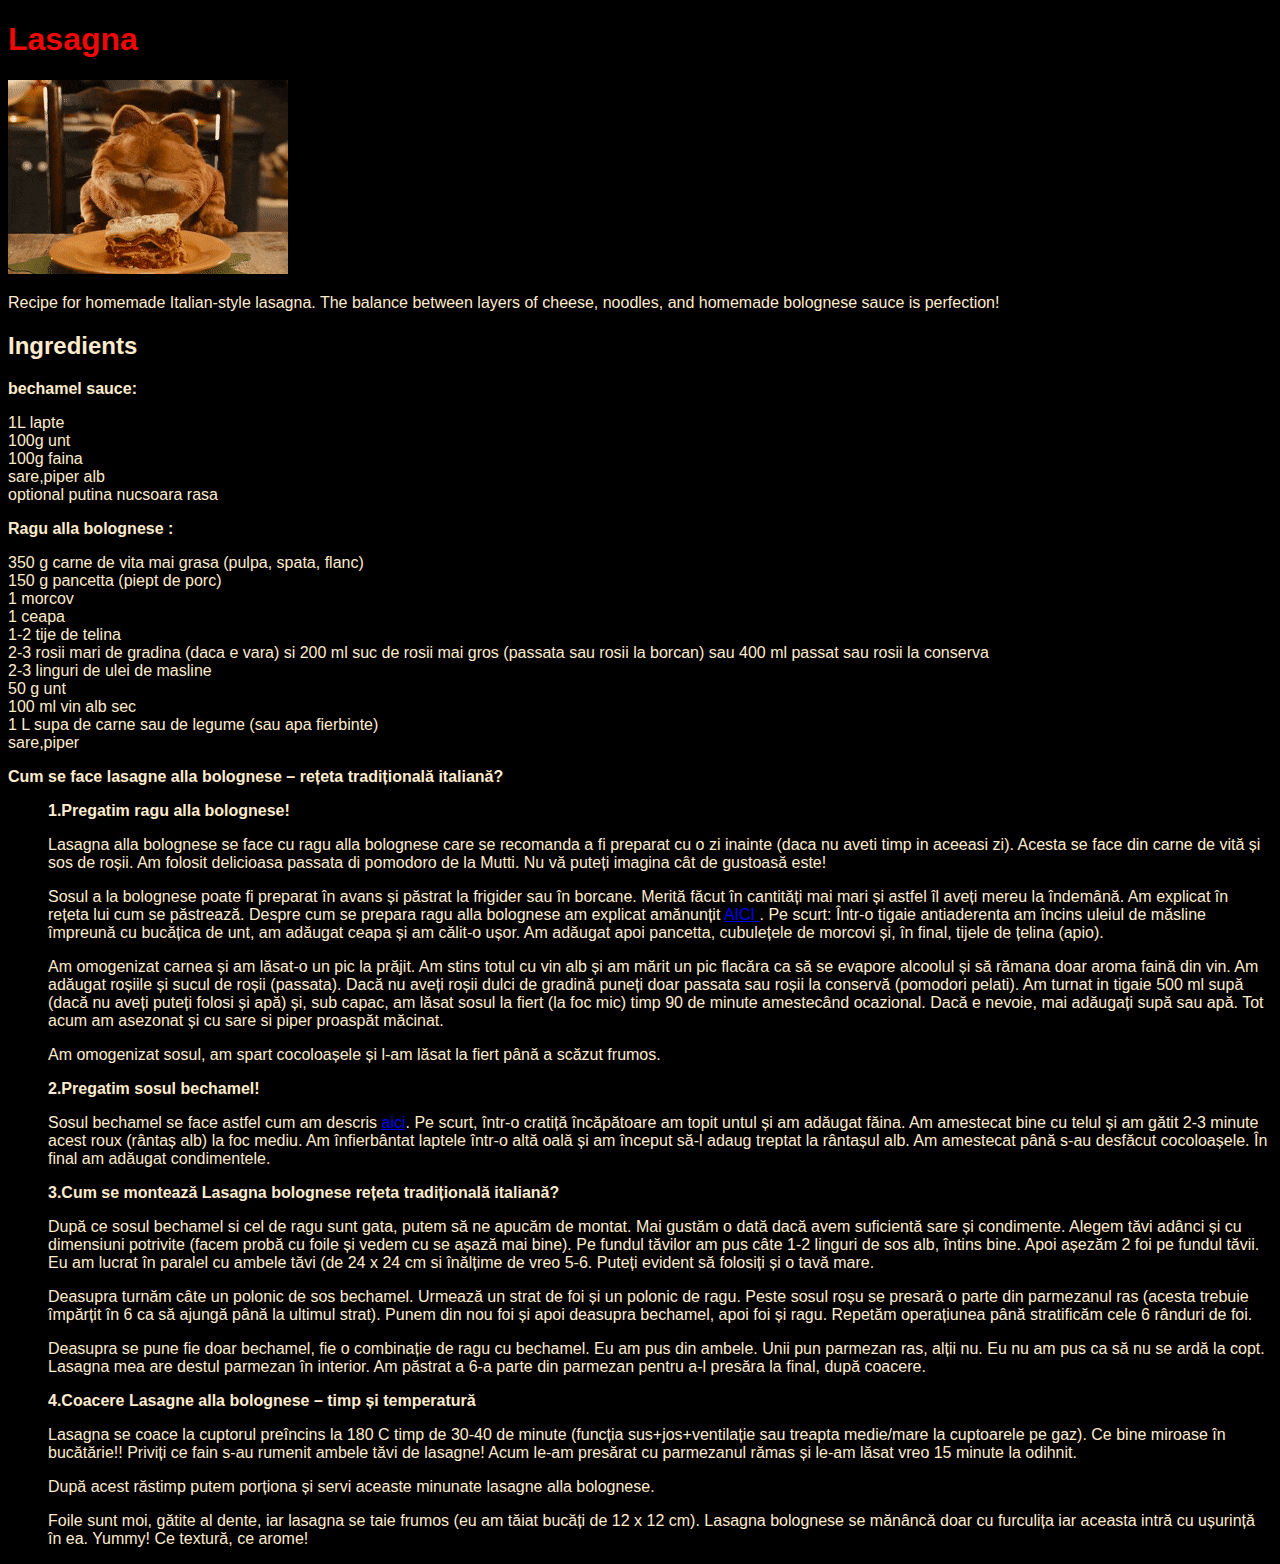
==== recipes/lasagna.html @ f27ef5f6 "css" ====
<!DOCTYPE html>
<html>
    <head>
        <meta charset="utf-8">

    </head>
    <body style="background-color: black; color: blanchedalmond; font-family: Arial, Helvetica, sans-serif;">
        <h1 style="color:rgb(238, 8, 8)">Lasagna</h1>
        <img src="lasagna.gif"/>
        <p>Recipe for homemade Italian-style lasagna. The balance between layers of cheese, noodles, and homemade bolognese sauce is perfection!</p>
        <h2>Ingredients</h2>
        <p><strong>bechamel sauce:</strong></p>
        <li>1L lapte</li>
        <li>100g unt</li>
        <li>100g faina</li>
        <li>sare,piper alb</li>
        <li>optional putina nucsoara rasa</li>
        <p><strong>Ragu alla bolognese :</strong> </p>
        <li>350 g carne de vita mai grasa (pulpa, spata, flanc)</li>
        <li>150 g pancetta (piept de porc)</li>
        <li>1 morcov</li>   
        <li>1 ceapa</li>
        <li>1-2 tije de telina</li>
        <li>2-3 rosii mari de gradina (daca e vara) si 200 ml suc de rosii mai gros (passata sau rosii la borcan) sau 400 ml passat sau rosii la conserva</li>
        <li>2-3 linguri de ulei de masline</li>
        <li>50 g unt</li>
        <li>100 ml vin alb sec</li>
        <li>1 L supa de carne sau de legume (sau apa fierbinte)</li>
        <li>sare,piper</li>
        <p><strong>Cum se face lasagne alla bolognese – rețeta tradițională italiană?</strong> </p>
        <ol>
            <strong>1.Pregatim ragu alla bolognese!</strong>
            <p>Lasagna alla bolognese se face cu ragu alla bolognese care se recomanda a fi preparat cu o zi inainte (daca nu aveti timp in aceeasi zi). Acesta se face din carne de vită și sos de roșii. Am folosit delicioasa passata di pomodoro de la Mutti. Nu vă puteți imagina cât de gustoasă este!</p>
            <p>Sosul a la bolognese poate fi preparat în avans și păstrat la frigider sau în borcane. Merită făcut în cantități mai mari și astfel îl aveți mereu la îndemână. Am explicat în rețeta lui cum se păstrează. Despre cum se prepara ragu alla bolognese am explicat amănunțit <a href="https://www.youtube.com/watch?v=-gF8d-fitkU"> AICI </a>. Pe scurt: Într-o tigaie antiaderenta am încins uleiul de măsline împreună cu bucățica de unt, am adăugat ceapa și am călit-o ușor. Am adăugat apoi pancetta, cubulețele de morcovi și, în final, tijele de țelina (apio).</p> 
            <p>Am omogenizat carnea și am lăsat-o un pic la prăjit. Am stins totul cu vin alb și am mărit un pic flacăra ca să se evapore alcoolul și să rămana doar aroma faină din vin. Am adăugat roșiile și sucul de roșii (passata). Dacă nu aveți roșii dulci de gradină puneți doar passata sau roșii la conservă (pomodori pelati). Am turnat in tigaie 500 ml supă (dacă nu aveți puteți folosi și apă) și, sub capac, am lăsat sosul la fiert (la foc mic) timp 90 de minute amestecând ocazional. Dacă e nevoie, mai adăugați supă sau apă. Tot acum am asezonat și cu sare si piper proaspăt măcinat.</p>
             <p>Am omogenizat sosul, am spart cocoloașele și l-am lăsat la fiert până a scăzut frumos.</p>  
        </ol> 
        <ol>
            <strong>2.Pregatim sosul bechamel! </strong> 
            <p>Sosul bechamel se face astfel cum am descris <a href="https://www.youtube.com/watch?v=D1PSKUkW1y4">aici</a>. Pe scurt, într-o cratiță încăpătoare am topit untul și am adăugat făina. Am amestecat bine cu telul și am gătit 2-3 minute acest roux (rântaș alb) la foc mediu. Am înfierbântat laptele într-o altă oală și am început să-l adaug treptat la rântașul alb. Am amestecat până s-au desfăcut cocoloașele. În final am adăugat condimentele.</p>

        </ol>
        <ol><strong>3.Cum se montează Lasagna bolognese rețeta tradițională italiană?</strong>
            <p>După ce sosul bechamel si cel de ragu sunt gata, putem să ne apucăm de montat. Mai gustăm o dată dacă avem suficientă sare și condimente. Alegem tăvi adânci și cu dimensiuni potrivite (facem probă cu foile și vedem cu se așază mai bine). Pe fundul tăvilor am pus câte 1-2 linguri de sos alb, întins bine. Apoi așezăm 2 foi pe fundul tăvii. Eu am lucrat în paralel cu ambele tăvi (de 24 x 24 cm si înălțime de vreo 5-6. Puteți evident să folosiți și o tavă mare.</p>
            <p>Deasupra turnăm câte un polonic de sos bechamel. Urmează un strat de foi și un polonic de ragu. Peste sosul roșu se presară o parte din parmezanul ras (acesta trebuie împărțit în 6 ca să ajungă până la ultimul strat). Punem din nou foi și apoi deasupra bechamel, apoi foi și ragu. Repetăm operațiunea până stratificăm cele 6 rânduri de foi.</p>
            <p>Deasupra se pune fie doar bechamel, fie o combinație de ragu cu bechamel. Eu am pus din ambele. Unii pun parmezan ras, alții nu. Eu nu am pus ca să nu se ardă la copt. Lasagna mea are destul parmezan în interior. Am păstrat a 6-a parte din parmezan pentru a-l presăra la final, după coacere.</p>
            
        </ol>
        <ol><strong>4.Coacere Lasagne alla bolognese – timp și temperatură</strong>
            <p>Lasagna se coace la cuptorul preîncins la 180 C timp de 30-40 de minute (funcția sus+jos+ventilație sau treapta medie/mare la cuptoarele pe gaz). Ce bine miroase în bucătărie!! Priviți ce fain s-au rumenit ambele tăvi de lasagne! Acum le-am presărat cu parmezanul rămas și le-am lăsat vreo 15 minute la odihnit.</p>
            <p>După acest răstimp putem porționa și servi aceaste minunate lasagne alla bolognese.</p>
            <p>Foile sunt moi, gătite al dente, iar lasagna se taie frumos (eu am tăiat bucăți de 12 x 12 cm). Lasagna bolognese se mănâncă doar cu furculița iar aceasta intră cu ușurință în ea. Yummy! Ce textură, ce arome!</p>
                    </ol>






        
    </body>
</html>
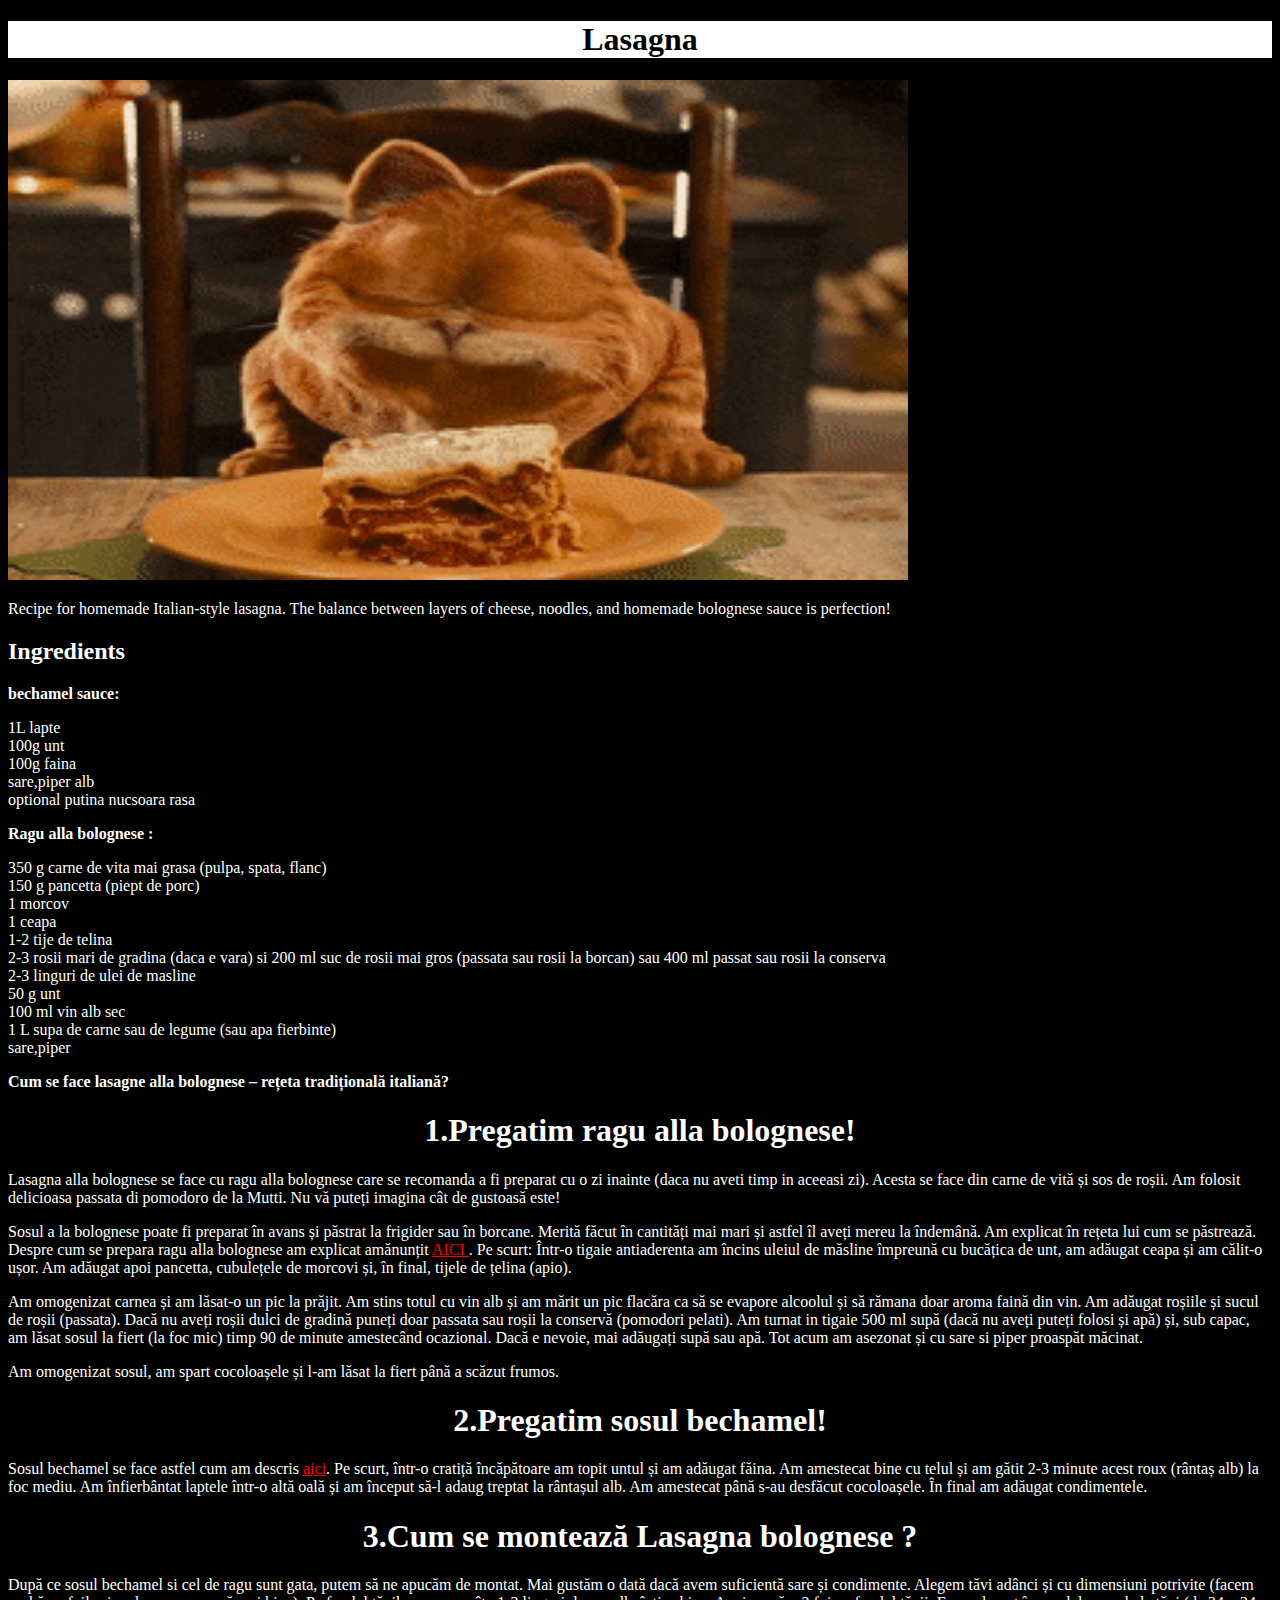
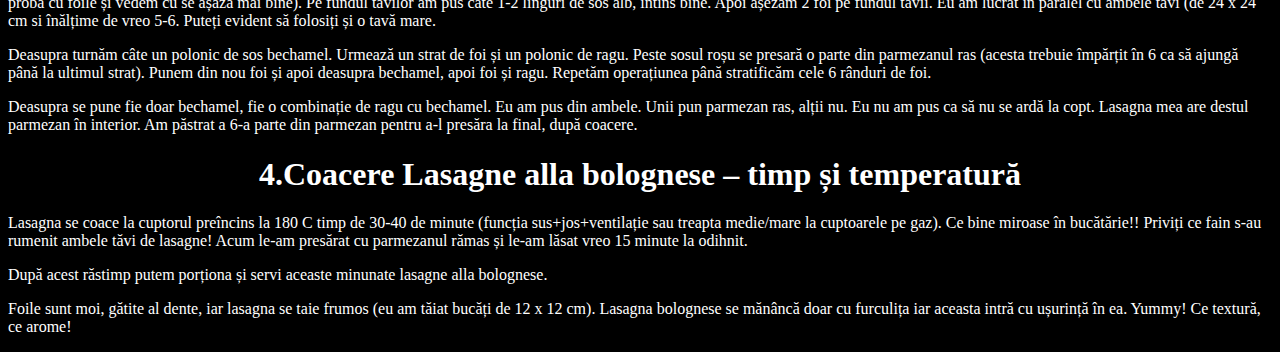
==== commit 112ae3a6: "adding css" ====
--- a/recipes/lasagna.html
+++ b/recipes/lasagna.html
@@ -2,14 +2,21 @@
 <html>
     <head>
         <meta charset="utf-8">
+        <link rel="stylesheet" href="./styles.css">
 
     </head>
-    <body style="background-color: black; color: blanchedalmond; font-family: Arial, Helvetica, sans-serif;">
-        <h1 style="color:rgb(238, 8, 8)">Lasagna</h1>
+    <body>
+        
+        <h1>
+            <div id="title">Lasagna</div>
+        </h1>
+        
+        
         <img src="lasagna.gif"/>
         <p>Recipe for homemade Italian-style lasagna. The balance between layers of cheese, noodles, and homemade bolognese sauce is perfection!</p>
         <h2>Ingredients</h2>
         <p><strong>bechamel sauce:</strong></p>
+       
         <li>1L lapte</li>
         <li>100g unt</li>
         <li>100g faina</li>
@@ -28,25 +35,24 @@
         <li>1 L supa de carne sau de legume (sau apa fierbinte)</li>
         <li>sare,piper</li>
         <p><strong>Cum se face lasagne alla bolognese – rețeta tradițională italiană?</strong> </p>
-        <ol>
-            <strong>1.Pregatim ragu alla bolognese!</strong>
+        
+            <h1><strong>1.Pregatim ragu alla bolognese!</strong></h1>
             <p>Lasagna alla bolognese se face cu ragu alla bolognese care se recomanda a fi preparat cu o zi inainte (daca nu aveti timp in aceeasi zi). Acesta se face din carne de vită și sos de roșii. Am folosit delicioasa passata di pomodoro de la Mutti. Nu vă puteți imagina cât de gustoasă este!</p>
-            <p>Sosul a la bolognese poate fi preparat în avans și păstrat la frigider sau în borcane. Merită făcut în cantități mai mari și astfel îl aveți mereu la îndemână. Am explicat în rețeta lui cum se păstrează. Despre cum se prepara ragu alla bolognese am explicat amănunțit <a href="https://www.youtube.com/watch?v=-gF8d-fitkU"> AICI </a>. Pe scurt: Într-o tigaie antiaderenta am încins uleiul de măsline împreună cu bucățica de unt, am adăugat ceapa și am călit-o ușor. Am adăugat apoi pancetta, cubulețele de morcovi și, în final, tijele de țelina (apio).</p> 
+            <p>Sosul a la bolognese poate fi preparat în avans și păstrat la frigider sau în borcane. Merită făcut în cantități mai mari și astfel îl aveți mereu la îndemână. Am explicat în rețeta lui cum se păstrează. Despre cum se prepara ragu alla bolognese am explicat amănunțit <a id="link-ragu" href="https://www.youtube.com/watch?v=-gF8d-fitkU"> AICI </a>. Pe scurt: Într-o tigaie antiaderenta am încins uleiul de măsline împreună cu bucățica de unt, am adăugat ceapa și am călit-o ușor. Am adăugat apoi pancetta, cubulețele de morcovi și, în final, tijele de țelina (apio).</p> 
             <p>Am omogenizat carnea și am lăsat-o un pic la prăjit. Am stins totul cu vin alb și am mărit un pic flacăra ca să se evapore alcoolul și să rămana doar aroma faină din vin. Am adăugat roșiile și sucul de roșii (passata). Dacă nu aveți roșii dulci de gradină puneți doar passata sau roșii la conservă (pomodori pelati). Am turnat in tigaie 500 ml supă (dacă nu aveți puteți folosi și apă) și, sub capac, am lăsat sosul la fiert (la foc mic) timp 90 de minute amestecând ocazional. Dacă e nevoie, mai adăugați supă sau apă. Tot acum am asezonat și cu sare si piper proaspăt măcinat.</p>
              <p>Am omogenizat sosul, am spart cocoloașele și l-am lăsat la fiert până a scăzut frumos.</p>  
-        </ol> 
-        <ol>
-            <strong>2.Pregatim sosul bechamel! </strong> 
-            <p>Sosul bechamel se face astfel cum am descris <a href="https://www.youtube.com/watch?v=D1PSKUkW1y4">aici</a>. Pe scurt, într-o cratiță încăpătoare am topit untul și am adăugat făina. Am amestecat bine cu telul și am gătit 2-3 minute acest roux (rântaș alb) la foc mediu. Am înfierbântat laptele într-o altă oală și am început să-l adaug treptat la rântașul alb. Am amestecat până s-au desfăcut cocoloașele. În final am adăugat condimentele.</p>
+        
+        
+            <h1><strong>2.Pregatim sosul bechamel! </strong></h1> 
+            <p>Sosul bechamel se face astfel cum am descris <a id="link-bechamel" href="https://www.youtube.com/watch?v=D1PSKUkW1y4">aici</a>. Pe scurt, într-o cratiță încăpătoare am topit untul și am adăugat făina. Am amestecat bine cu telul și am gătit 2-3 minute acest roux (rântaș alb) la foc mediu. Am înfierbântat laptele într-o altă oală și am început să-l adaug treptat la rântașul alb. Am amestecat până s-au desfăcut cocoloașele. În final am adăugat condimentele.</p>
 
-        </ol>
-        <ol><strong>3.Cum se montează Lasagna bolognese rețeta tradițională italiană?</strong>
+       <h1><strong>3.Cum se montează Lasagna bolognese ?</strong></h1>
             <p>După ce sosul bechamel si cel de ragu sunt gata, putem să ne apucăm de montat. Mai gustăm o dată dacă avem suficientă sare și condimente. Alegem tăvi adânci și cu dimensiuni potrivite (facem probă cu foile și vedem cu se așază mai bine). Pe fundul tăvilor am pus câte 1-2 linguri de sos alb, întins bine. Apoi așezăm 2 foi pe fundul tăvii. Eu am lucrat în paralel cu ambele tăvi (de 24 x 24 cm si înălțime de vreo 5-6. Puteți evident să folosiți și o tavă mare.</p>
             <p>Deasupra turnăm câte un polonic de sos bechamel. Urmează un strat de foi și un polonic de ragu. Peste sosul roșu se presară o parte din parmezanul ras (acesta trebuie împărțit în 6 ca să ajungă până la ultimul strat). Punem din nou foi și apoi deasupra bechamel, apoi foi și ragu. Repetăm operațiunea până stratificăm cele 6 rânduri de foi.</p>
             <p>Deasupra se pune fie doar bechamel, fie o combinație de ragu cu bechamel. Eu am pus din ambele. Unii pun parmezan ras, alții nu. Eu nu am pus ca să nu se ardă la copt. Lasagna mea are destul parmezan în interior. Am păstrat a 6-a parte din parmezan pentru a-l presăra la final, după coacere.</p>
             
-        </ol>
-        <ol><strong>4.Coacere Lasagne alla bolognese – timp și temperatură</strong>
+       
+       <h1> <strong>4.Coacere Lasagne alla bolognese – timp și temperatură</strong></h1>
             <p>Lasagna se coace la cuptorul preîncins la 180 C timp de 30-40 de minute (funcția sus+jos+ventilație sau treapta medie/mare la cuptoarele pe gaz). Ce bine miroase în bucătărie!! Priviți ce fain s-au rumenit ambele tăvi de lasagne! Acum le-am presărat cu parmezanul rămas și le-am lăsat vreo 15 minute la odihnit.</p>
             <p>După acest răstimp putem porționa și servi aceaste minunate lasagne alla bolognese.</p>
             <p>Foile sunt moi, gătite al dente, iar lasagna se taie frumos (eu am tăiat bucăți de 12 x 12 cm). Lasagna bolognese se mănâncă doar cu furculița iar aceasta intră cu ușurință în ea. Yummy! Ce textură, ce arome!</p>
--- a/recipes/styles.css
+++ b/recipes/styles.css
@@ -0,0 +1,21 @@
+* {
+    color:white;
+  } 
+  div{background-color: blanchedalmond;}
+  *{background-color:black}
+  
+  h1 {text-align: center;}
+
+#title{background-color:white;color: black;}
+img {height: auto;
+width: 900px;
+height: 500px;
+}
+#link-ragu:link{color:red}
+#link-ragu:visited{color:tomato}
+#link-bechamel:link{color:red}
+#link-bechamel:visited{color:tomato}
+#link-lasagna{text-align: center;}
+.link-ragu{color: gold;}
+
+ 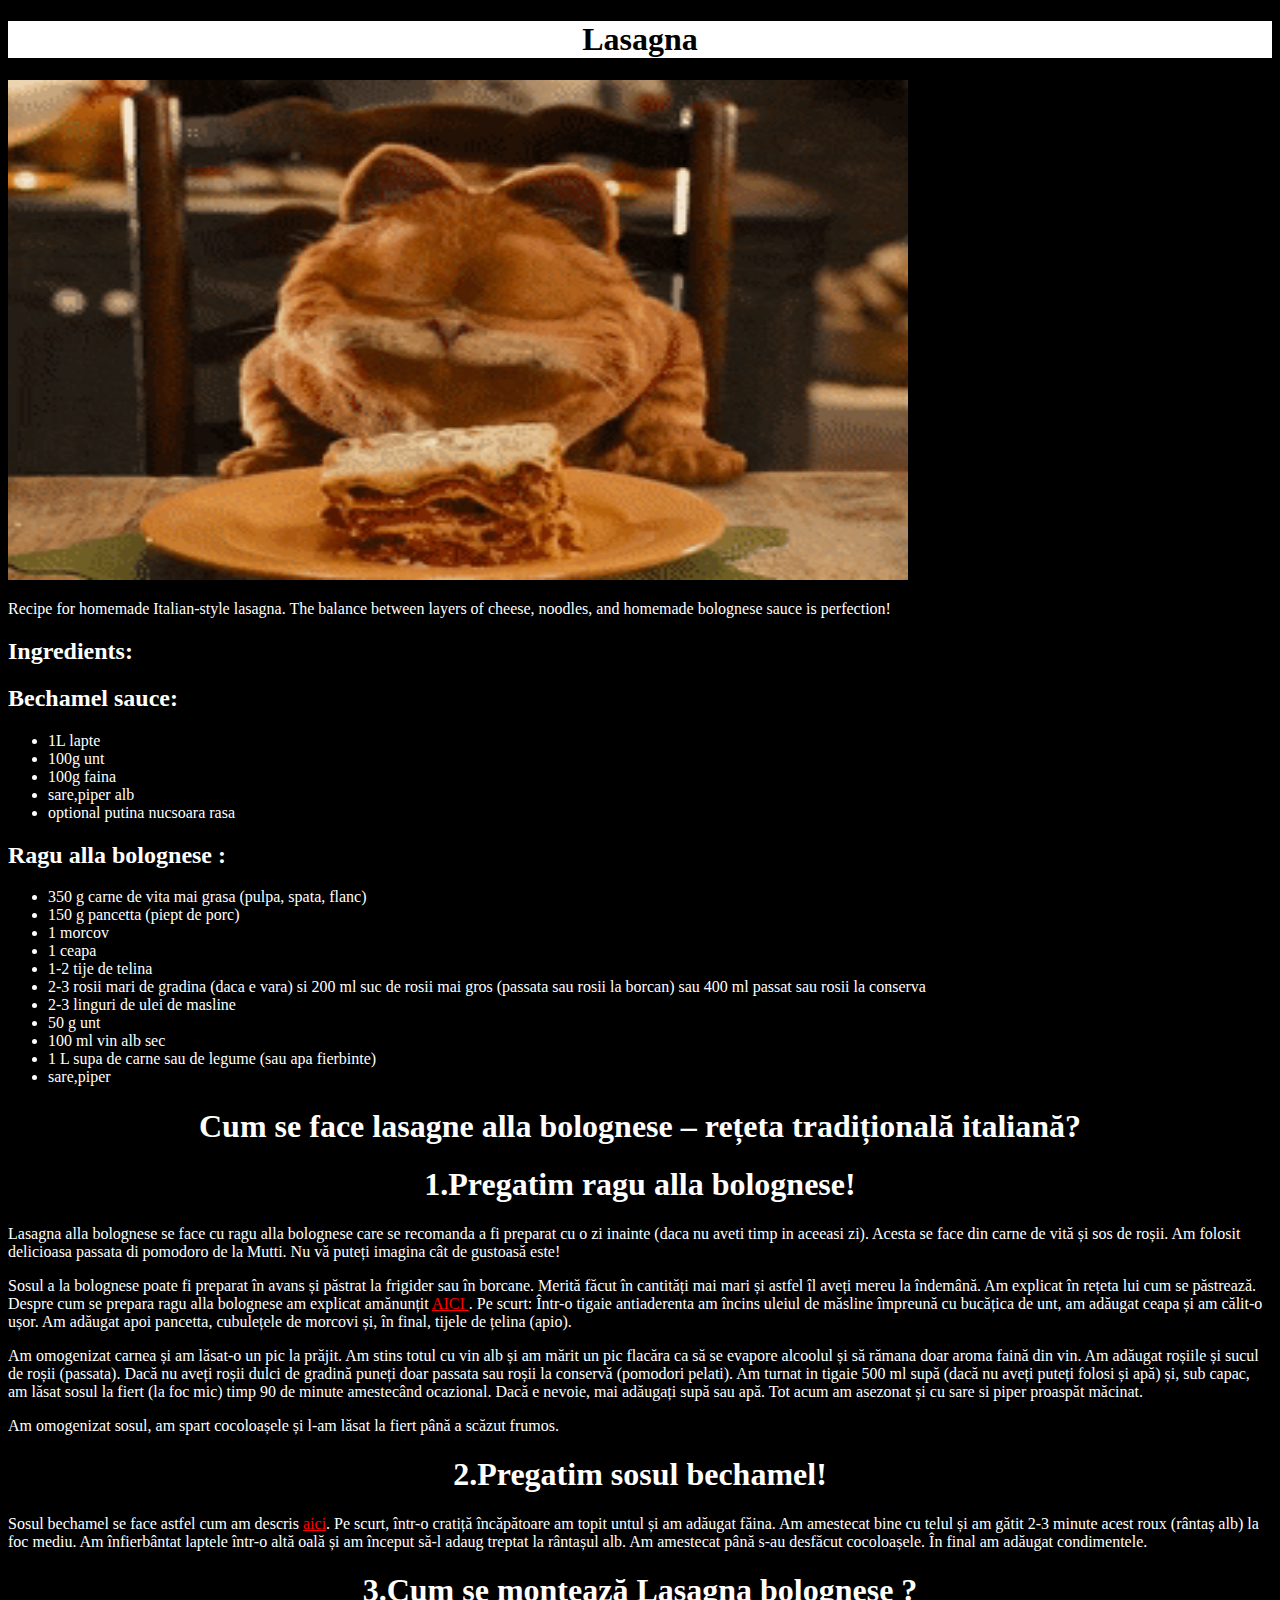
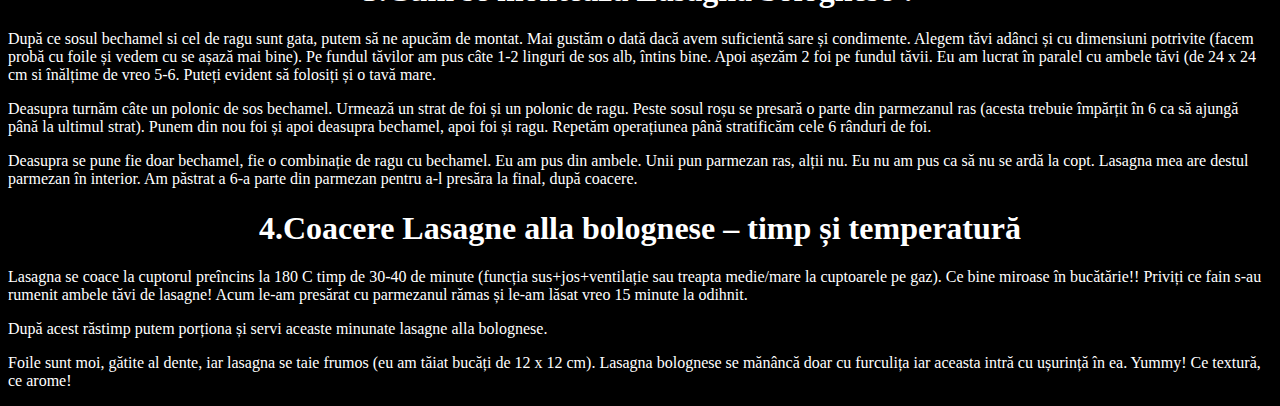
==== commit 3179b1bf: "css changes" ====
--- a/recipes/lasagna.html
+++ b/recipes/lasagna.html
@@ -14,15 +14,18 @@
         
         <img src="lasagna.gif"/>
         <p>Recipe for homemade Italian-style lasagna. The balance between layers of cheese, noodles, and homemade bolognese sauce is perfection!</p>
-        <h2>Ingredients</h2>
-        <p><strong>bechamel sauce:</strong></p>
+        <h2>Ingredients:</h2>
+        <h2>Bechamel sauce:</h2>
+        <ul>
        
         <li>1L lapte</li>
         <li>100g unt</li>
         <li>100g faina</li>
         <li>sare,piper alb</li>
         <li>optional putina nucsoara rasa</li>
-        <p><strong>Ragu alla bolognese :</strong> </p>
+    </ul>
+        <h2>Ragu alla bolognese : </h2>
+        <ul>
         <li>350 g carne de vita mai grasa (pulpa, spata, flanc)</li>
         <li>150 g pancetta (piept de porc)</li>
         <li>1 morcov</li>   
@@ -34,25 +37,27 @@
         <li>100 ml vin alb sec</li>
         <li>1 L supa de carne sau de legume (sau apa fierbinte)</li>
         <li>sare,piper</li>
-        <p><strong>Cum se face lasagne alla bolognese – rețeta tradițională italiană?</strong> </p>
+    </ul>
+        <h1>Cum se face lasagne alla bolognese – rețeta tradițională italiană?</h1>
         
-            <h1><strong>1.Pregatim ragu alla bolognese!</strong></h1>
+            <h1>1.Pregatim ragu alla bolognese!</h1>
+         
             <p>Lasagna alla bolognese se face cu ragu alla bolognese care se recomanda a fi preparat cu o zi inainte (daca nu aveti timp in aceeasi zi). Acesta se face din carne de vită și sos de roșii. Am folosit delicioasa passata di pomodoro de la Mutti. Nu vă puteți imagina cât de gustoasă este!</p>
             <p>Sosul a la bolognese poate fi preparat în avans și păstrat la frigider sau în borcane. Merită făcut în cantități mai mari și astfel îl aveți mereu la îndemână. Am explicat în rețeta lui cum se păstrează. Despre cum se prepara ragu alla bolognese am explicat amănunțit <a id="link-ragu" href="https://www.youtube.com/watch?v=-gF8d-fitkU"> AICI </a>. Pe scurt: Într-o tigaie antiaderenta am încins uleiul de măsline împreună cu bucățica de unt, am adăugat ceapa și am călit-o ușor. Am adăugat apoi pancetta, cubulețele de morcovi și, în final, tijele de țelina (apio).</p> 
             <p>Am omogenizat carnea și am lăsat-o un pic la prăjit. Am stins totul cu vin alb și am mărit un pic flacăra ca să se evapore alcoolul și să rămana doar aroma faină din vin. Am adăugat roșiile și sucul de roșii (passata). Dacă nu aveți roșii dulci de gradină puneți doar passata sau roșii la conservă (pomodori pelati). Am turnat in tigaie 500 ml supă (dacă nu aveți puteți folosi și apă) și, sub capac, am lăsat sosul la fiert (la foc mic) timp 90 de minute amestecând ocazional. Dacă e nevoie, mai adăugați supă sau apă. Tot acum am asezonat și cu sare si piper proaspăt măcinat.</p>
              <p>Am omogenizat sosul, am spart cocoloașele și l-am lăsat la fiert până a scăzut frumos.</p>  
+         
         
-        
-            <h1><strong>2.Pregatim sosul bechamel! </strong></h1> 
+            <h1>2.Pregatim sosul bechamel! </h1> 
             <p>Sosul bechamel se face astfel cum am descris <a id="link-bechamel" href="https://www.youtube.com/watch?v=D1PSKUkW1y4">aici</a>. Pe scurt, într-o cratiță încăpătoare am topit untul și am adăugat făina. Am amestecat bine cu telul și am gătit 2-3 minute acest roux (rântaș alb) la foc mediu. Am înfierbântat laptele într-o altă oală și am început să-l adaug treptat la rântașul alb. Am amestecat până s-au desfăcut cocoloașele. În final am adăugat condimentele.</p>
 
-       <h1><strong>3.Cum se montează Lasagna bolognese ?</strong></h1>
+       <h1>3.Cum se montează Lasagna bolognese ?</h1>
             <p>După ce sosul bechamel si cel de ragu sunt gata, putem să ne apucăm de montat. Mai gustăm o dată dacă avem suficientă sare și condimente. Alegem tăvi adânci și cu dimensiuni potrivite (facem probă cu foile și vedem cu se așază mai bine). Pe fundul tăvilor am pus câte 1-2 linguri de sos alb, întins bine. Apoi așezăm 2 foi pe fundul tăvii. Eu am lucrat în paralel cu ambele tăvi (de 24 x 24 cm si înălțime de vreo 5-6. Puteți evident să folosiți și o tavă mare.</p>
             <p>Deasupra turnăm câte un polonic de sos bechamel. Urmează un strat de foi și un polonic de ragu. Peste sosul roșu se presară o parte din parmezanul ras (acesta trebuie împărțit în 6 ca să ajungă până la ultimul strat). Punem din nou foi și apoi deasupra bechamel, apoi foi și ragu. Repetăm operațiunea până stratificăm cele 6 rânduri de foi.</p>
             <p>Deasupra se pune fie doar bechamel, fie o combinație de ragu cu bechamel. Eu am pus din ambele. Unii pun parmezan ras, alții nu. Eu nu am pus ca să nu se ardă la copt. Lasagna mea are destul parmezan în interior. Am păstrat a 6-a parte din parmezan pentru a-l presăra la final, după coacere.</p>
             
        
-       <h1> <strong>4.Coacere Lasagne alla bolognese – timp și temperatură</strong></h1>
+       <h1> 4.Coacere Lasagne alla bolognese – timp și temperatură</h1>
             <p>Lasagna se coace la cuptorul preîncins la 180 C timp de 30-40 de minute (funcția sus+jos+ventilație sau treapta medie/mare la cuptoarele pe gaz). Ce bine miroase în bucătărie!! Priviți ce fain s-au rumenit ambele tăvi de lasagne! Acum le-am presărat cu parmezanul rămas și le-am lăsat vreo 15 minute la odihnit.</p>
             <p>După acest răstimp putem porționa și servi aceaste minunate lasagne alla bolognese.</p>
             <p>Foile sunt moi, gătite al dente, iar lasagna se taie frumos (eu am tăiat bucăți de 12 x 12 cm). Lasagna bolognese se mănâncă doar cu furculița iar aceasta intră cu ușurință în ea. Yummy! Ce textură, ce arome!</p>
--- a/recipes/styles.css
+++ b/recipes/styles.css
@@ -1,21 +1,25 @@
 * {
-    color:white;
-  } 
-  div{background-color: blanchedalmond;}
+  color:white;}
+  
+div{text-align:center;background-color: white;color: black;}
   *{background-color:black}
   
-  h1 {text-align: center;}
+h1{text-align: center;}
 
-#title{background-color:white;color: black;}
+#title:hover{color: red;}
 img {height: auto;
 width: 900px;
 height: 500px;
 }
+
 #link-ragu:link{color:red}
 #link-ragu:visited{color:tomato}
+
 #link-bechamel:link{color:red}
 #link-bechamel:visited{color:tomato}
-#link-lasagna{text-align: center;}
-.link-ragu{color: gold;}
+
+#link-lasagna{text-align: center;color: gold;}
+
+
 
  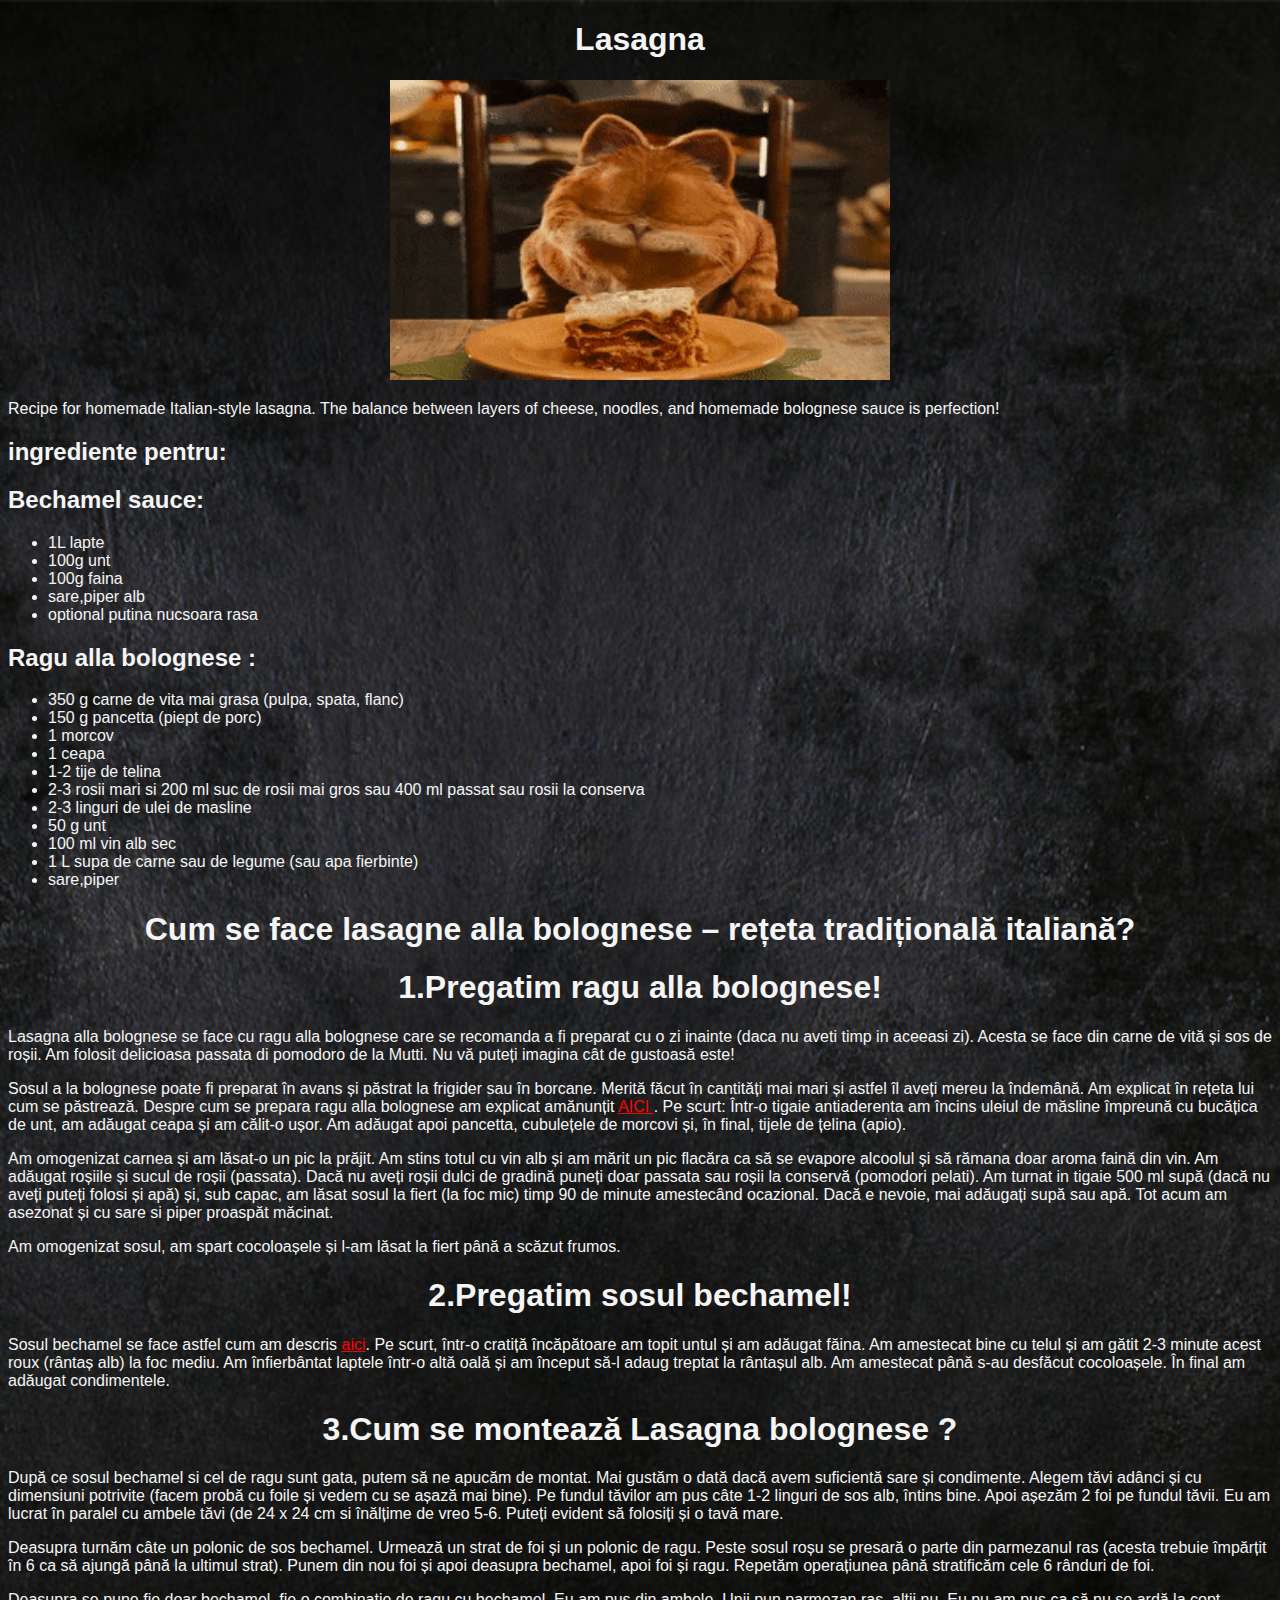
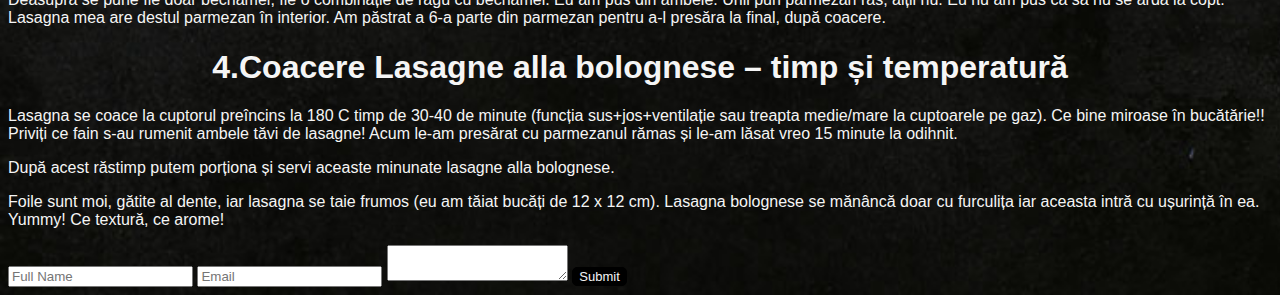
==== commit d28aad12: "backgroung" ====
--- a/recipes/lasagna.html
+++ b/recipes/lasagna.html
@@ -8,36 +8,49 @@
     <body>
         
         <h1>
-            <div id="title">Lasagna</div>
+            Lasagna
         </h1>
         
         
-        <img src="lasagna.gif"/>
+       <div><img src="lasagna.gif"/></div> 
         <p>Recipe for homemade Italian-style lasagna. The balance between layers of cheese, noodles, and homemade bolognese sauce is perfection!</p>
-        <h2>Ingredients:</h2>
-        <h2>Bechamel sauce:</h2>
-        <ul>
-       
-        <li>1L lapte</li>
-        <li>100g unt</li>
-        <li>100g faina</li>
-        <li>sare,piper alb</li>
-        <li>optional putina nucsoara rasa</li>
-    </ul>
+        <h2>ingrediente pentru:</h2>
+        
+        
+                <h2>Bechamel sauce:</h2>
+                <ul>
+                <li>1L lapte</li>
+                <li>100g unt</li>
+                <li>100g faina</li>
+                <li>sare,piper alb</li>
+                <li>optional putina nucsoara rasa</li>
+            </ul>
+          
+        
+                    
         <h2>Ragu alla bolognese : </h2>
-        <ul>
-        <li>350 g carne de vita mai grasa (pulpa, spata, flanc)</li>
-        <li>150 g pancetta (piept de porc)</li>
-        <li>1 morcov</li>   
-        <li>1 ceapa</li>
-        <li>1-2 tije de telina</li>
-        <li>2-3 rosii mari de gradina (daca e vara) si 200 ml suc de rosii mai gros (passata sau rosii la borcan) sau 400 ml passat sau rosii la conserva</li>
-        <li>2-3 linguri de ulei de masline</li>
-        <li>50 g unt</li>
-        <li>100 ml vin alb sec</li>
-        <li>1 L supa de carne sau de legume (sau apa fierbinte)</li>
-        <li>sare,piper</li>
-    </ul>
+                <ul>
+                    
+                    
+                    <li>350 g carne de vita mai grasa (pulpa, spata, flanc)</li>
+                    <li>150 g pancetta (piept de porc)</li>
+                    <li>1 morcov</li>   
+                    <li>1 ceapa</li>
+                    <li>1-2 tije de telina</a>
+                    <li>2-3 rosii mari si 200 ml suc de rosii mai gros sau 400 ml passat sau rosii la conserva</li>
+                    <li>2-3 linguri de ulei de masline</li>
+                    <li>50 g unt</li>
+                    <li>100 ml vin alb sec</li>
+                    <li>1 L supa de carne sau de legume (sau apa fierbinte)</li>
+                    <li>sare,piper</li>
+                </ul>
+            
+                
+                    
+
+
+            
+        
         <h1>Cum se face lasagne alla bolognese – rețeta tradițională italiană?</h1>
         
             <h1>1.Pregatim ragu alla bolognese!</h1>
@@ -63,6 +76,12 @@
             <p>Foile sunt moi, gătite al dente, iar lasagna se taie frumos (eu am tăiat bucăți de 12 x 12 cm). Lasagna bolognese se mănâncă doar cu furculița iar aceasta intră cu ușurință în ea. Yummy! Ce textură, ce arome!</p>
                     </ol>
 
+                    <form>
+                        <input type="text" placeholder="Full Name"></imput> 
+                        <input type="email" placeholder="Email"></imput>
+                            <textarea></textarea>
+                            <button>Submit</button>    
+                    </form>
 
 
 
--- a/recipes/styles.css
+++ b/recipes/styles.css
@@ -1,16 +1,28 @@
 * {
-  color:white;}
+  color:whitesmoke;font-family: sans-serif;
   
-div{text-align:center;background-color: white;color: black;}
-  *{background-color:black}
   
+  
+}
+body{background-image:url("../img/img1.jpg");
+background-size:cover;
+}
 h1{text-align: center;}
+  
 
-#title:hover{color: red;}
-img {height: auto;
-width: 900px;
-height: 500px;
+div{text-align: center;}
+  
+
+
+
+
+  
+  img {
+  width: 500px;
+ height: 300px;
+ 
 }
+ 
 
 #link-ragu:link{color:red}
 #link-ragu:visited{color:tomato}
@@ -18,7 +30,43 @@
 #link-bechamel:link{color:red}
 #link-bechamel:visited{color:tomato}
 
-#link-lasagna{text-align: center;color: gold;}
+#button1{
+  width: 100vw;
+  height: 20vh;
+  display: flex;
+  flex-direction: column;
+  justify-content: center;
+  align-items: center;
+  font-family: Arial, sans-serif;
+  
+
+}
+button{
+  
+  border: 1px solid black;
+  border-radius: 5px;
+  background-color:black;
+
+  font-size: small;
+  text-align: center;
+  transition: font-size 1s ease-out 0.25s;
+}
+button:hover {
+  font-size: x-large;
+  cursor: pointer;
+}
+
+
+
+
+
+
+
+
+
+
+
+
 
 
 
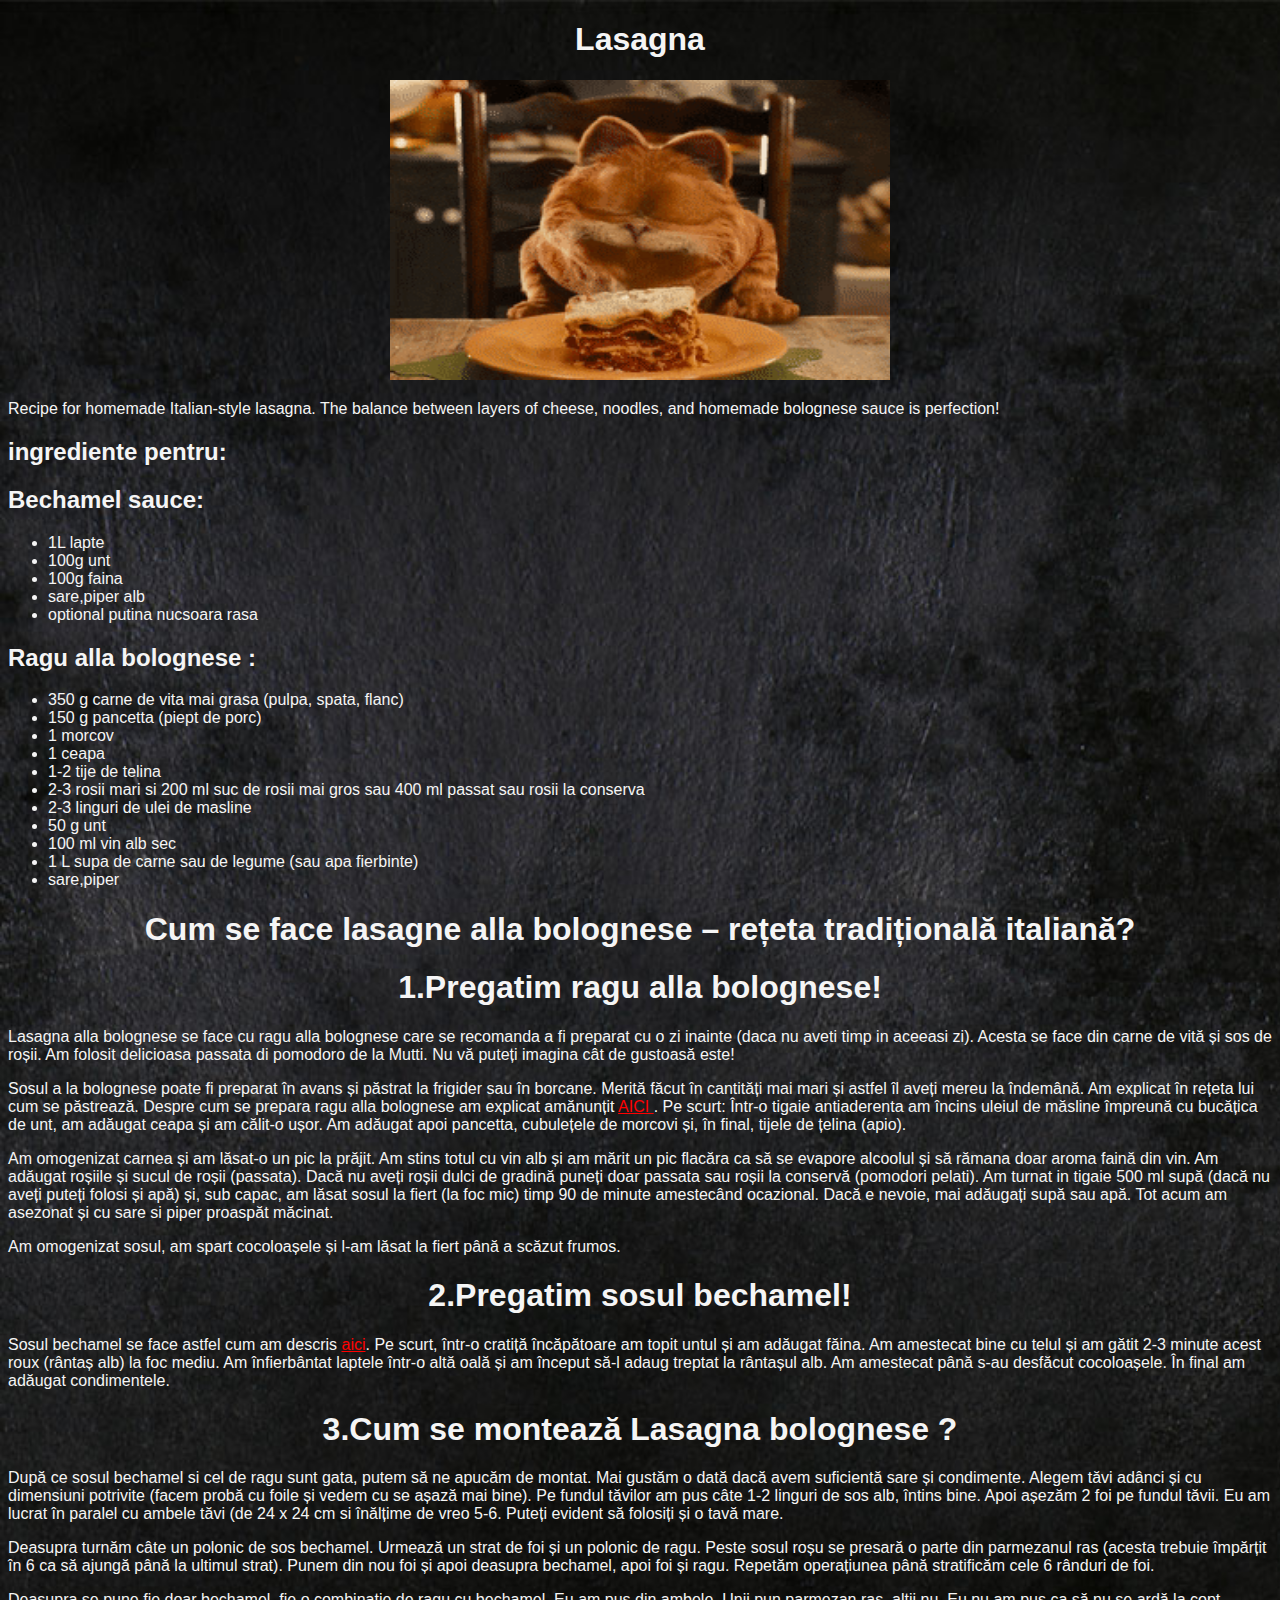
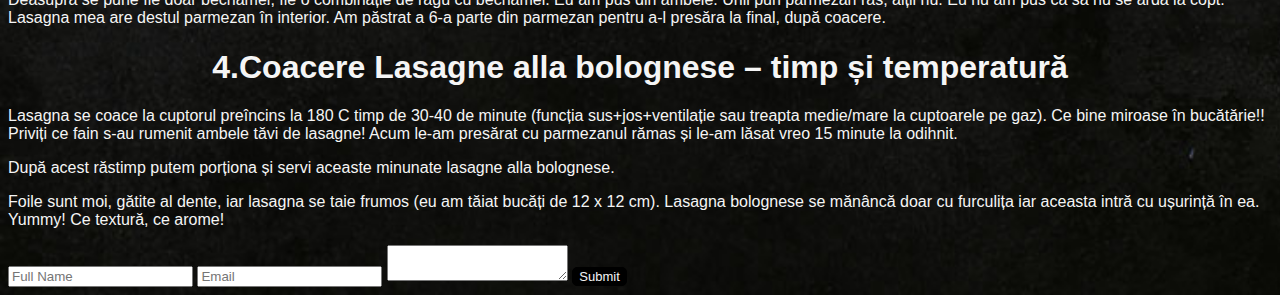
==== commit 60ad9715: "m" ====
--- a/recipes/lasagna.html
+++ b/recipes/lasagna.html
@@ -76,7 +76,7 @@
             <p>Foile sunt moi, gătite al dente, iar lasagna se taie frumos (eu am tăiat bucăți de 12 x 12 cm). Lasagna bolognese se mănâncă doar cu furculița iar aceasta intră cu ușurință în ea. Yummy! Ce textură, ce arome!</p>
                     </ol>
 
-                    <form>
+                    <form >
                         <input type="text" placeholder="Full Name"></imput> 
                         <input type="email" placeholder="Email"></imput>
                             <textarea></textarea>
--- a/recipes/styles.css
+++ b/recipes/styles.css
@@ -32,7 +32,7 @@
 
 #button1{
   width: 100vw;
-  height: 20vh;
+  height: 6.5vh;
   display: flex;
   flex-direction: column;
   justify-content: center;
@@ -70,4 +70,5 @@
 
 
 
+
  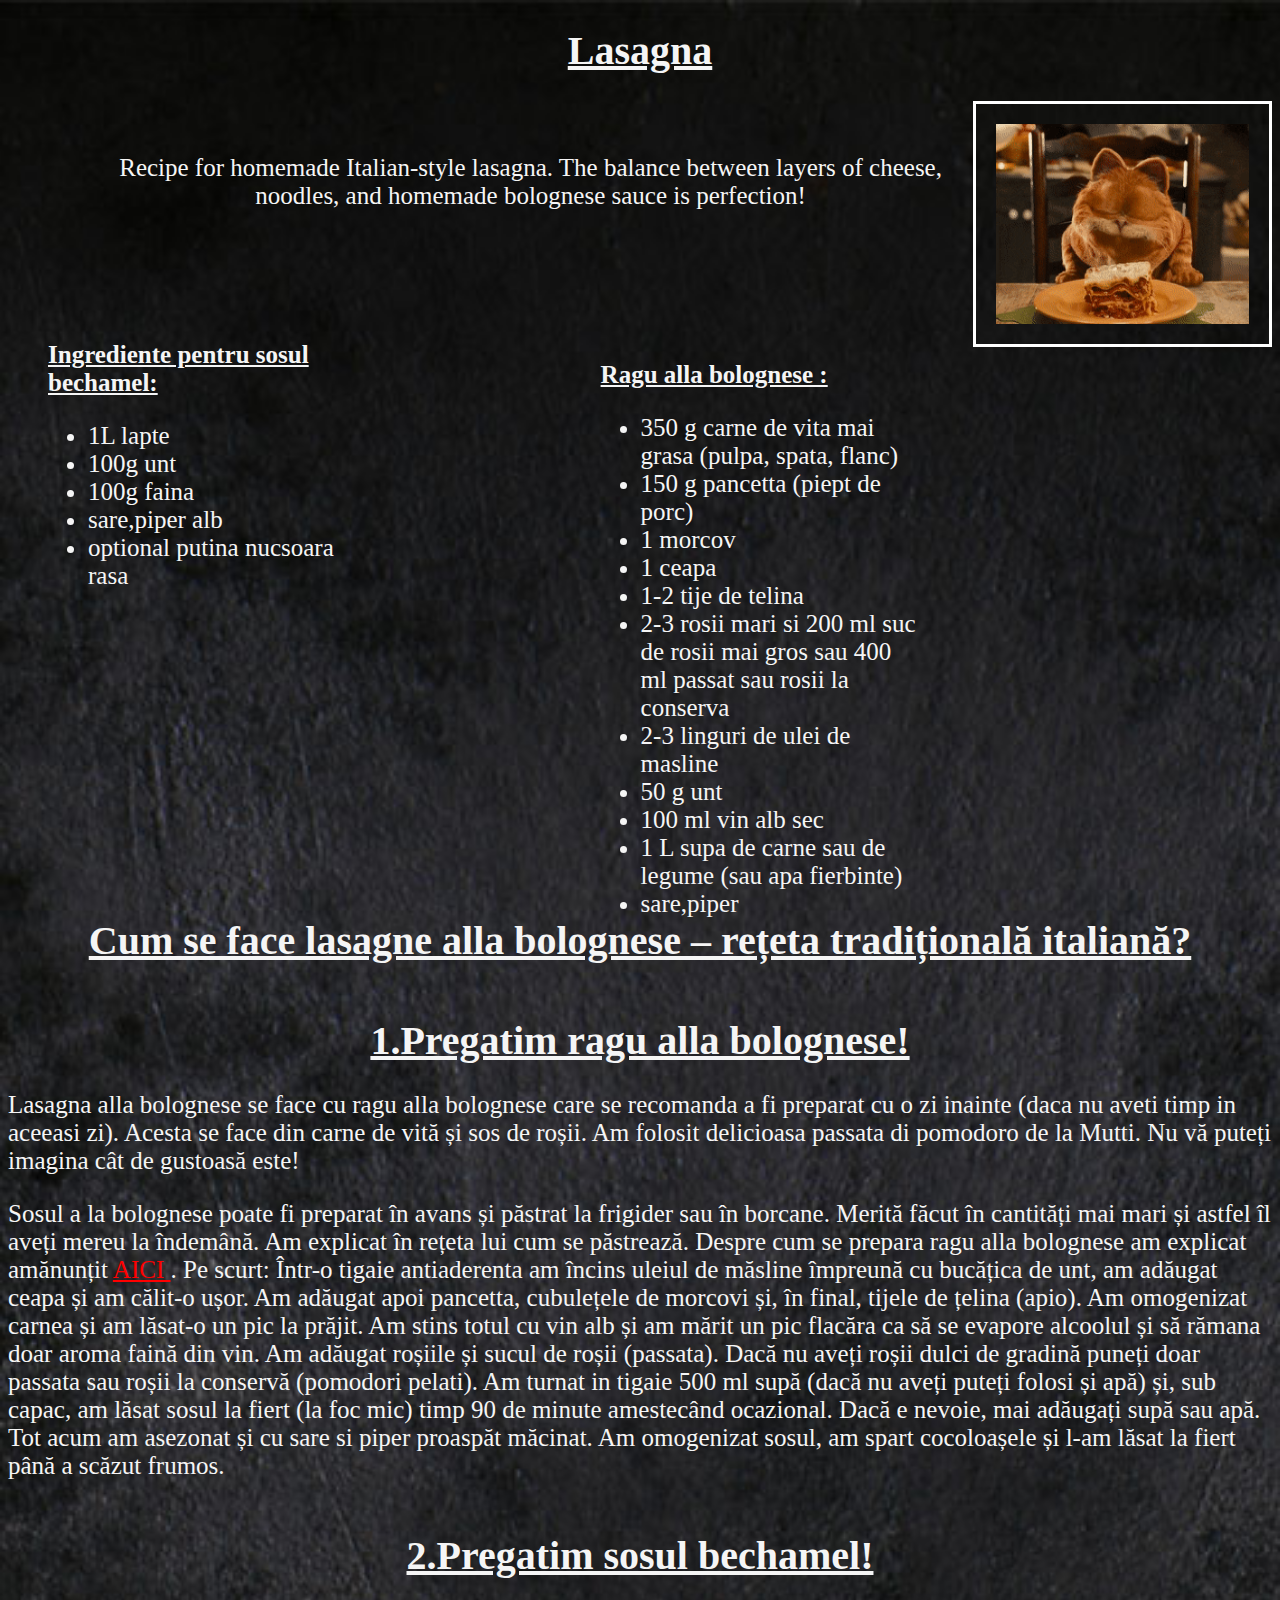
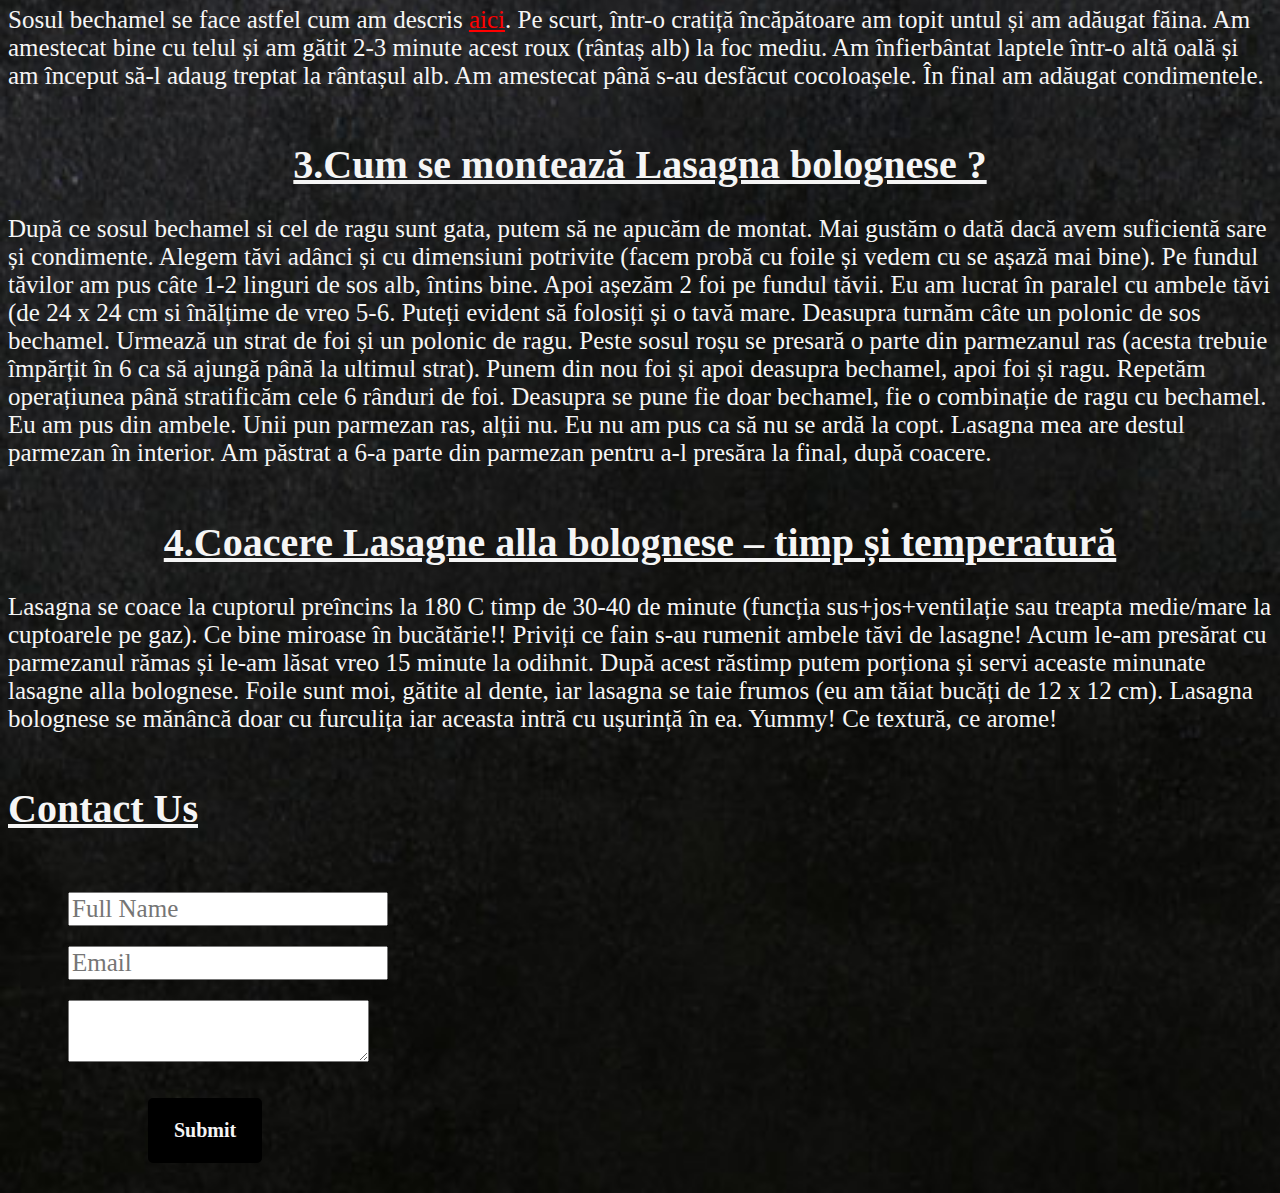
==== commit c96f44f2: "css" ====
--- a/recipes/lasagna.html
+++ b/recipes/lasagna.html
@@ -2,6 +2,7 @@
 <html>
     <head>
         <meta charset="utf-8">
+          
         <link rel="stylesheet" href="./styles.css">
 
     </head>
@@ -12,77 +13,114 @@
         </h1>
         
         
-       <div><img src="lasagna.gif"/></div> 
-        <p>Recipe for homemade Italian-style lasagna. The balance between layers of cheese, noodles, and homemade bolognese sauce is perfection!</p>
-        <h2>ingrediente pentru:</h2>
-        
-        
-                <h2>Bechamel sauce:</h2>
-                <ul>
-                <li>1L lapte</li>
-                <li>100g unt</li>
-                <li>100g faina</li>
-                <li>sare,piper alb</li>
-                <li>optional putina nucsoara rasa</li>
+       <div><img id="gif2" src="lasagna.gif"/></div> 
+        <p class="subtitle">Recipe for homemade Italian-style lasagna. The balance between layers of cheese, noodles, and homemade bolognese sauce is perfection!</p>
+       
+       <div id="grid-container">
+        <div class="ingrediente" id="grid-item1">
+            <h2>Ingrediente pentru sosul bechamel:</h2>
+            <ul>
+            <li>1L lapte</li>
+            <li>100g unt</li>
+            <li>100g faina</li>
+            <li>sare,piper alb</li>
+            <li>optional putina nucsoara rasa</li>
+        </ul>
+        </div>
+    
+    
+          <div class="ingred" id="grid-item2">
+            <h2 >Ragu alla bolognese : </h2>
+            <ul>
+                <li>350 g carne de vita mai grasa (pulpa, spata, flanc)</li>
+                <li>150 g pancetta (piept de porc)</li>
+                <li>1 morcov</li>   
+                <li>1 ceapa</li>
+                <li>1-2 tije de telina</a>
+                <li>2-3 rosii mari si 200 ml suc de rosii mai gros sau 400 ml passat sau rosii la conserva</li>
+                <li>2-3 linguri de ulei de masline</li>
+                <li>50 g unt</li>
+                <li>100 ml vin alb sec</li>
+                <li>1 L supa de carne sau de legume (sau apa fierbinte)</li>
+                <li>sare,piper</li>
             </ul>
-          
-        
-                    
-        <h2>Ragu alla bolognese : </h2>
-                <ul>
-                    
-                    
-                    <li>350 g carne de vita mai grasa (pulpa, spata, flanc)</li>
-                    <li>150 g pancetta (piept de porc)</li>
-                    <li>1 morcov</li>   
-                    <li>1 ceapa</li>
-                    <li>1-2 tije de telina</a>
-                    <li>2-3 rosii mari si 200 ml suc de rosii mai gros sau 400 ml passat sau rosii la conserva</li>
-                    <li>2-3 linguri de ulei de masline</li>
-                    <li>50 g unt</li>
-                    <li>100 ml vin alb sec</li>
-                    <li>1 L supa de carne sau de legume (sau apa fierbinte)</li>
-                    <li>sare,piper</li>
-                </ul>
+          </div>
+       </div>
             
-                
-                    
-
-
-            
-        
+       
         <h1>Cum se face lasagne alla bolognese – rețeta tradițională italiană?</h1>
         
-            <h1>1.Pregatim ragu alla bolognese!</h1>
+        <div class="flex">
+            <div class="item1">
+                <div>
+                    <h1>1.Pregatim ragu alla bolognese!</h1>
+                </div>
+                
+                 <div>
+                     <p>
+                    Lasagna alla bolognese se face cu ragu alla bolognese care se recomanda a fi preparat cu o zi inainte (daca nu aveti timp in aceeasi zi). Acesta se face din carne de vită și sos de roșii. Am folosit delicioasa passata di pomodoro de la Mutti. Nu vă puteți imagina cât de gustoasă este!</p>
+                    Sosul a la bolognese poate fi preparat în avans și păstrat la frigider sau în borcane. Merită făcut în cantități mai mari și astfel îl aveți mereu la îndemână. Am explicat în rețeta lui cum se păstrează. Despre cum se prepara ragu alla bolognese am explicat amănunțit <a id="link-ragu" href="https://www.youtube.com/watch?v=-gF8d-fitkU"> AICI </a>. Pe scurt: Într-o tigaie antiaderenta am încins uleiul de măsline împreună cu bucățica de unt, am adăugat ceapa și am călit-o ușor. Am adăugat apoi pancetta, cubulețele de morcovi și, în final, tijele de țelina (apio).
+                    Am omogenizat carnea și am lăsat-o un pic la prăjit. Am stins totul cu vin alb și am mărit un pic flacăra ca să se evapore alcoolul și să rămana doar aroma faină din vin. Am adăugat roșiile și sucul de roșii (passata). Dacă nu aveți roșii dulci de gradină puneți doar passata sau roșii la conservă (pomodori pelati). Am turnat in tigaie 500 ml supă (dacă nu aveți puteți folosi și apă) și, sub capac, am lăsat sosul la fiert (la foc mic) timp 90 de minute amestecând ocazional. Dacă e nevoie, mai adăugați supă sau apă. Tot acum am asezonat și cu sare si piper proaspăt măcinat.
+                    Am omogenizat sosul, am spart cocoloașele și l-am lăsat la fiert până a scăzut frumos.
+                     </p>
+                    </div>
+                
+                </div>
+            <div class="item2">
+                <div><h1>2.Pregatim sosul bechamel! </h1> </div>
+            <div><p>Sosul bechamel se face astfel cum am descris <a id="link-bechamel" href="https://www.youtube.com/watch?v=D1PSKUkW1y4">aici</a>. Pe scurt, într-o cratiță încăpătoare am topit untul și am adăugat făina. Am amestecat bine cu telul și am gătit 2-3 minute acest roux (rântaș alb) la foc mediu. Am înfierbântat laptele într-o altă oală și am început să-l adaug treptat la rântașul alb. Am amestecat până s-au desfăcut cocoloașele. În final am adăugat condimentele.</p></div> 
+            </div >
+            
+            <div class="item3" >
+                <div>
+                    <h1>3.Cum se montează Lasagna bolognese ?</h1>
+                </div>
+               <div>
+                <p>
+                    După ce sosul bechamel si cel de ragu sunt gata, putem să ne apucăm de montat. Mai gustăm o dată dacă avem suficientă sare și condimente. Alegem tăvi adânci și cu dimensiuni potrivite (facem probă cu foile și vedem cu se așază mai bine). Pe fundul tăvilor am pus câte 1-2 linguri de sos alb, întins bine. Apoi așezăm 2 foi pe fundul tăvii. Eu am lucrat în paralel cu ambele tăvi (de 24 x 24 cm si înălțime de vreo 5-6. Puteți evident să folosiți și o tavă mare.
+                    Deasupra turnăm câte un polonic de sos bechamel. Urmează un strat de foi și un polonic de ragu. Peste sosul roșu se presară o parte din parmezanul ras (acesta trebuie împărțit în 6 ca să ajungă până la ultimul strat). Punem din nou foi și apoi deasupra bechamel, apoi foi și ragu. Repetăm operațiunea până stratificăm cele 6 rânduri de foi.
+                    Deasupra se pune fie doar bechamel, fie o combinație de ragu cu bechamel. Eu am pus din ambele. Unii pun parmezan ras, alții nu. Eu nu am pus ca să nu se ardă la copt. Lasagna mea are destul parmezan în interior. Am păstrat a 6-a parte din parmezan pentru a-l presăra la final, după coacere.
+                   </p>
+               </div>
+              </div>
+           
          
-            <p>Lasagna alla bolognese se face cu ragu alla bolognese care se recomanda a fi preparat cu o zi inainte (daca nu aveti timp in aceeasi zi). Acesta se face din carne de vită și sos de roșii. Am folosit delicioasa passata di pomodoro de la Mutti. Nu vă puteți imagina cât de gustoasă este!</p>
-            <p>Sosul a la bolognese poate fi preparat în avans și păstrat la frigider sau în borcane. Merită făcut în cantități mai mari și astfel îl aveți mereu la îndemână. Am explicat în rețeta lui cum se păstrează. Despre cum se prepara ragu alla bolognese am explicat amănunțit <a id="link-ragu" href="https://www.youtube.com/watch?v=-gF8d-fitkU"> AICI </a>. Pe scurt: Într-o tigaie antiaderenta am încins uleiul de măsline împreună cu bucățica de unt, am adăugat ceapa și am călit-o ușor. Am adăugat apoi pancetta, cubulețele de morcovi și, în final, tijele de țelina (apio).</p> 
-            <p>Am omogenizat carnea și am lăsat-o un pic la prăjit. Am stins totul cu vin alb și am mărit un pic flacăra ca să se evapore alcoolul și să rămana doar aroma faină din vin. Am adăugat roșiile și sucul de roșii (passata). Dacă nu aveți roșii dulci de gradină puneți doar passata sau roșii la conservă (pomodori pelati). Am turnat in tigaie 500 ml supă (dacă nu aveți puteți folosi și apă) și, sub capac, am lăsat sosul la fiert (la foc mic) timp 90 de minute amestecând ocazional. Dacă e nevoie, mai adăugați supă sau apă. Tot acum am asezonat și cu sare si piper proaspăt măcinat.</p>
-             <p>Am omogenizat sosul, am spart cocoloașele și l-am lăsat la fiert până a scăzut frumos.</p>  
+         <div class="item4">
+            <div>
+                <h1> 4.Coacere Lasagne alla bolognese – timp și temperatură</h1>
+            </div>
+            <div>
+                <p>
+                    Lasagna se coace la cuptorul preîncins la 180 C timp de 30-40 de minute (funcția sus+jos+ventilație sau treapta medie/mare la cuptoarele pe gaz). Ce bine miroase în bucătărie!! Priviți ce fain s-au rumenit ambele tăvi de lasagne! Acum le-am presărat cu parmezanul rămas și le-am lăsat vreo 15 minute la odihnit.
+                    După acest răstimp putem porționa și servi aceaste minunate lasagne alla bolognese.
+                    Foile sunt moi, gătite al dente, iar lasagna se taie frumos (eu am tăiat bucăți de 12 x 12 cm). Lasagna bolognese se mănâncă doar cu furculița iar aceasta intră cu ușurință în ea. Yummy! Ce textură, ce arome!
+                    </p>
+            </div>
+         </div>
          
-        
-            <h1>2.Pregatim sosul bechamel! </h1> 
-            <p>Sosul bechamel se face astfel cum am descris <a id="link-bechamel" href="https://www.youtube.com/watch?v=D1PSKUkW1y4">aici</a>. Pe scurt, într-o cratiță încăpătoare am topit untul și am adăugat făina. Am amestecat bine cu telul și am gătit 2-3 minute acest roux (rântaș alb) la foc mediu. Am înfierbântat laptele într-o altă oală și am început să-l adaug treptat la rântașul alb. Am amestecat până s-au desfăcut cocoloașele. În final am adăugat condimentele.</p>
+        </div>
+        <h1 id="subtitle2"> Contact Us</h1>
+            
+         <div id="contact">
+            <form >
+                <div>
+                    <input type="text" placeholder="Full Name" style=" color:black;margin:10px;"></imput>
+                </div>
+                                 
+      <div>
+        <input type="email" placeholder="Email" style=" color:black;margin: 10px;"></imput>
+      </div>
+                    <div>
+                        <textarea style=" color:black; margin: 10px;"></textarea>
+                    </div>
+                 <div>
+                    <button>Submit</button> 
+                 </div> 
+            </form>
 
-       <h1>3.Cum se montează Lasagna bolognese ?</h1>
-            <p>După ce sosul bechamel si cel de ragu sunt gata, putem să ne apucăm de montat. Mai gustăm o dată dacă avem suficientă sare și condimente. Alegem tăvi adânci și cu dimensiuni potrivite (facem probă cu foile și vedem cu se așază mai bine). Pe fundul tăvilor am pus câte 1-2 linguri de sos alb, întins bine. Apoi așezăm 2 foi pe fundul tăvii. Eu am lucrat în paralel cu ambele tăvi (de 24 x 24 cm si înălțime de vreo 5-6. Puteți evident să folosiți și o tavă mare.</p>
-            <p>Deasupra turnăm câte un polonic de sos bechamel. Urmează un strat de foi și un polonic de ragu. Peste sosul roșu se presară o parte din parmezanul ras (acesta trebuie împărțit în 6 ca să ajungă până la ultimul strat). Punem din nou foi și apoi deasupra bechamel, apoi foi și ragu. Repetăm operațiunea până stratificăm cele 6 rânduri de foi.</p>
-            <p>Deasupra se pune fie doar bechamel, fie o combinație de ragu cu bechamel. Eu am pus din ambele. Unii pun parmezan ras, alții nu. Eu nu am pus ca să nu se ardă la copt. Lasagna mea are destul parmezan în interior. Am păstrat a 6-a parte din parmezan pentru a-l presăra la final, după coacere.</p>
-            
-       
-       <h1> 4.Coacere Lasagne alla bolognese – timp și temperatură</h1>
-            <p>Lasagna se coace la cuptorul preîncins la 180 C timp de 30-40 de minute (funcția sus+jos+ventilație sau treapta medie/mare la cuptoarele pe gaz). Ce bine miroase în bucătărie!! Priviți ce fain s-au rumenit ambele tăvi de lasagne! Acum le-am presărat cu parmezanul rămas și le-am lăsat vreo 15 minute la odihnit.</p>
-            <p>După acest răstimp putem porționa și servi aceaste minunate lasagne alla bolognese.</p>
-            <p>Foile sunt moi, gătite al dente, iar lasagna se taie frumos (eu am tăiat bucăți de 12 x 12 cm). Lasagna bolognese se mănâncă doar cu furculița iar aceasta intră cu ușurință în ea. Yummy! Ce textură, ce arome!</p>
-                    </ol>
+         </div>   
 
-                    <form >
-                        <input type="text" placeholder="Full Name"></imput> 
-                        <input type="email" placeholder="Email"></imput>
-                            <textarea></textarea>
-                            <button>Submit</button>    
-                    </form>
-
+                   
 
 
 
--- a/recipes/styles.css
+++ b/recipes/styles.css
@@ -1,34 +1,32 @@
 * {
-  color:whitesmoke;font-family: sans-serif;
-  
-  
-  
+  color:whitesmoke;
+
+  font-family: 'Times New Roman', Times, serif;
+  font-size: 25px; 
 }
+
 body{background-image:url("../img/img1.jpg");
-background-size:cover;
+    background-size:cover;
+  }
+
+h1{text-align: center;
+  text-decoration: underline;
+  font-size: 40px;
+  }
+   
+#gif2{
+  width: 20%;
+  height: 200px;
+  border: 3px solid white;
+  padding: 20px;
+  float:inline-end;
 }
-h1{text-align: center;}
-  
-
-div{text-align: center;}
-  
-
-
-
-
-  
-  img {
-  width: 500px;
- height: 300px;
- 
-}
- 
 
 #link-ragu:link{color:red}
 #link-ragu:visited{color:tomato}
-
 #link-bechamel:link{color:red}
 #link-bechamel:visited{color:tomato}
+
 
 #button1{
   width: 100vw;
@@ -37,26 +35,63 @@
   flex-direction: column;
   justify-content: center;
   align-items: center;
-  font-family: Arial, sans-serif;
+  text-decoration: none;}
+
+  
+.subtitle{
+  text-align: center;
+  margin: 80px;
+}
+  button{
+     
+    border: 20px solid black;
+    border-radius: 5px;
+    background-color:black;
+    font-size:20px;
+    font-weight: 700;
+    text-align: center;
+    transition: font-size 1s ease 0.25s;
+  transform: translate(90px, 20px);}
+  
+    button:hover {
+    font-size:30px;
+    cursor: pointer;}
+  
+   .ingrediente{margin:30px;}
+  
+  .ingred{margin:50px;
+  }
+    
+    h2{text-decoration: underline;}
+    
+    .flex{display:flex;
+      flex-direction: row;
+    flex-wrap: wrap;
+    justify-content: center;
+  align-items: center;}
+
+  #grid-container{
+    margin:10px;
+    height: 600px;
+    display: grid;
+    grid-template-columns: auto auto ;
+   grid-gap:300px 150px; 
+  }
+  #subtitle2{ text-align: start;}
+  #contact{
+    display:grid;
+    margin: 50px;
+  }
+  
+    
+    
+
+  
   
 
-}
-button{
+
   
-  border: 1px solid black;
-  border-radius: 5px;
-  background-color:black;
-
-  font-size: small;
-  text-align: center;
-  transition: font-size 1s ease-out 0.25s;
-}
-button:hover {
-  font-size: x-large;
-  cursor: pointer;
-}
-
-
+    
 
 
 
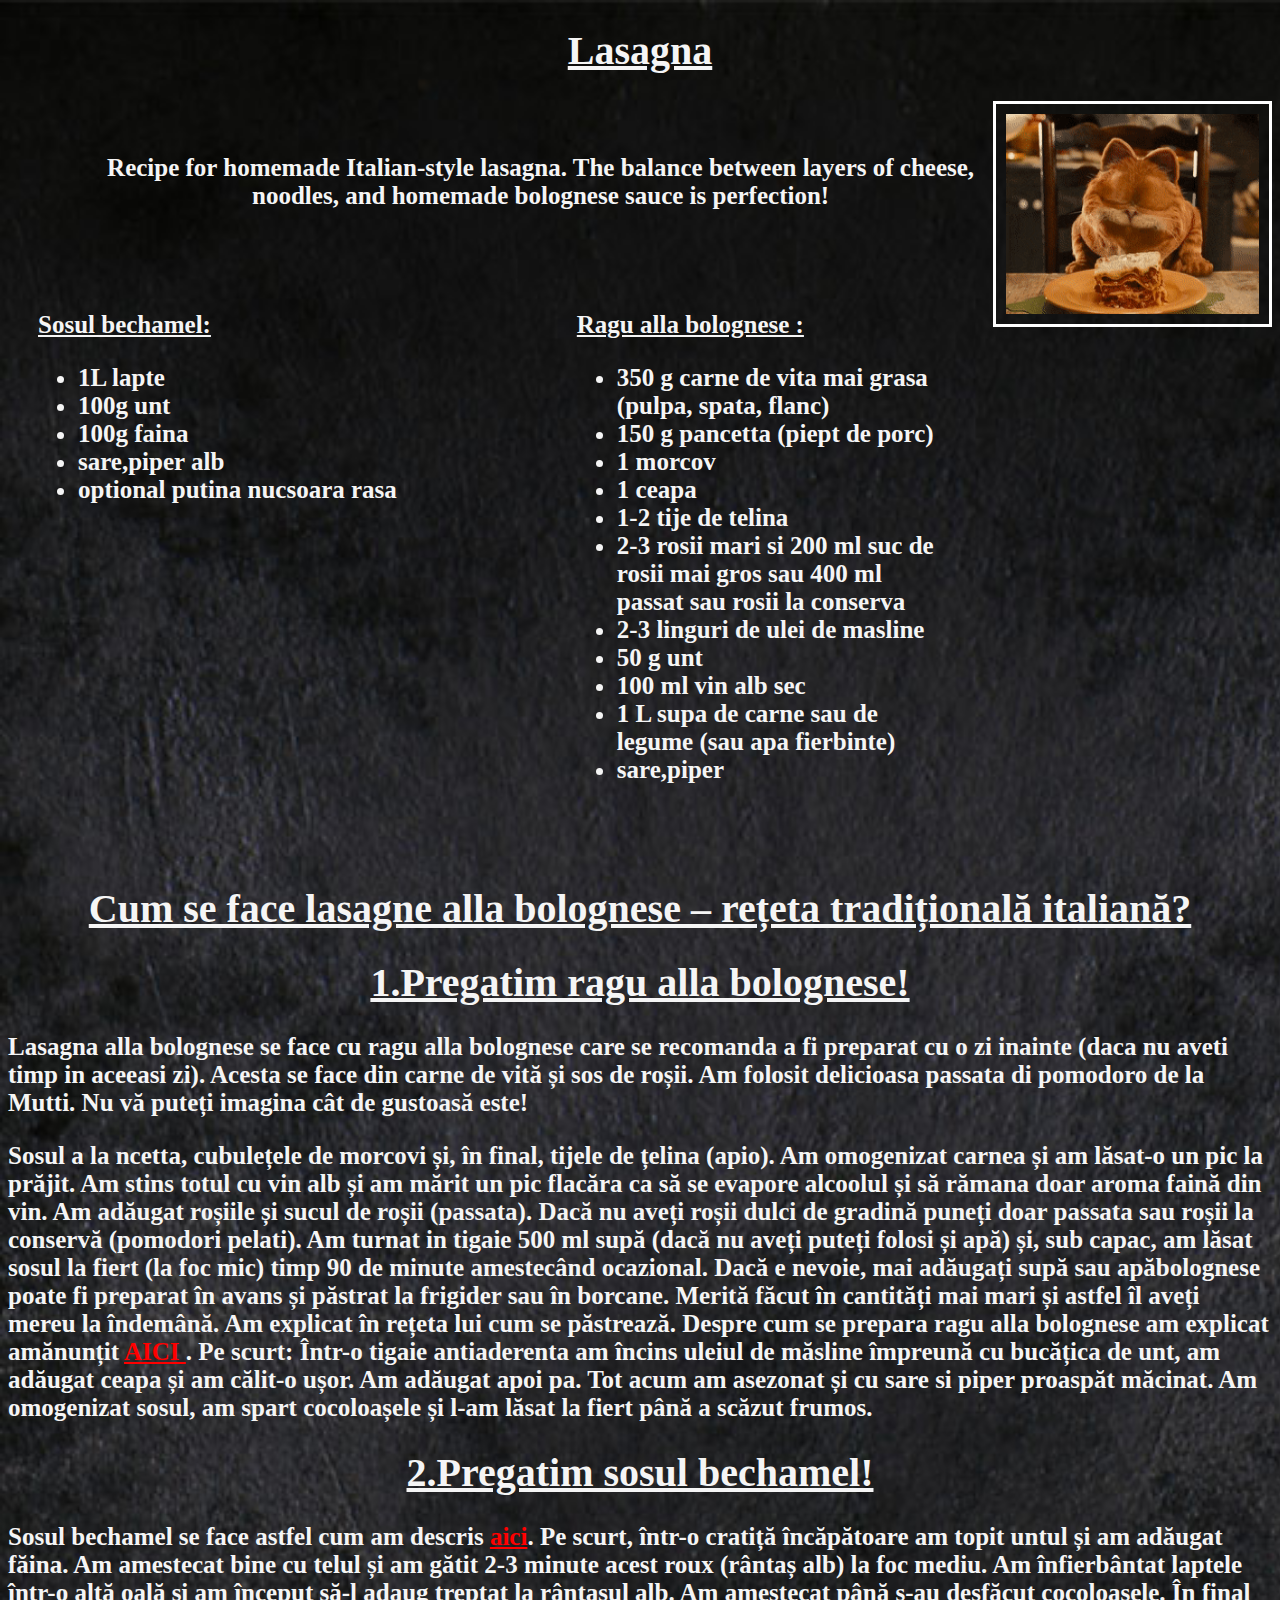
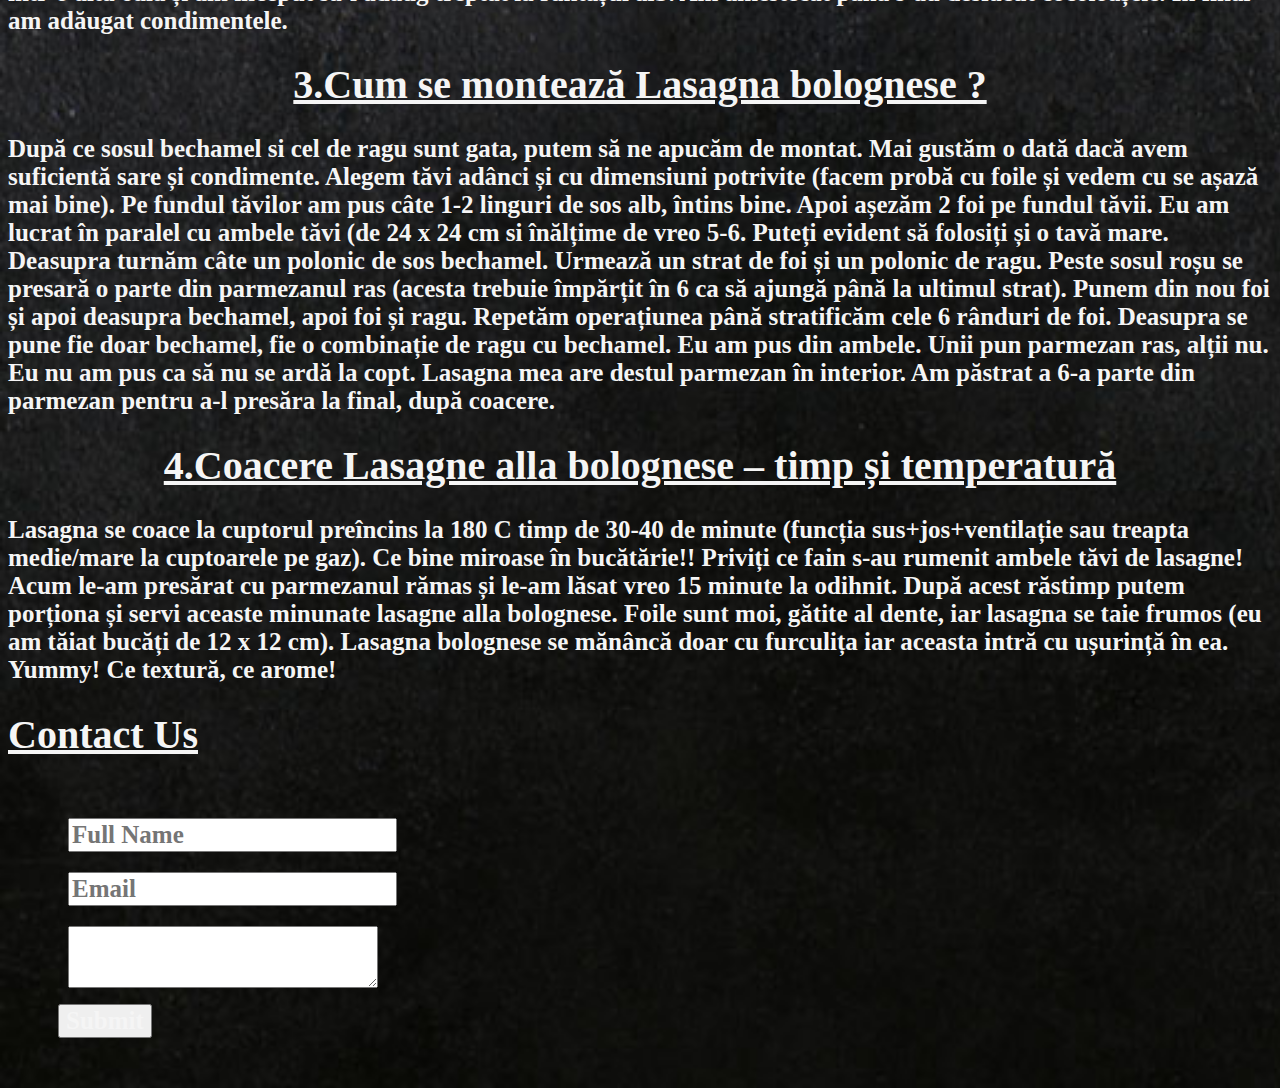
==== commit 208df53c: "shimbari" ====
--- a/recipes/lasagna.html
+++ b/recipes/lasagna.html
@@ -17,8 +17,8 @@
         <p class="subtitle">Recipe for homemade Italian-style lasagna. The balance between layers of cheese, noodles, and homemade bolognese sauce is perfection!</p>
        
        <div id="grid-container">
-        <div class="ingrediente" id="grid-item1">
-            <h2>Ingrediente pentru sosul bechamel:</h2>
+        <div class="ingrediente" id="grid-item1" style="margin-top: 0%;">
+            <h2>Sosul bechamel:</h2>
             <ul>
             <li>1L lapte</li>
             <li>100g unt</li>
@@ -29,7 +29,7 @@
         </div>
     
     
-          <div class="ingred" id="grid-item2">
+          <div class="ingred" id="grid-item2" style="margin-top: 0%;">
             <h2 >Ragu alla bolognese : </h2>
             <ul>
                 <li>350 g carne de vita mai grasa (pulpa, spata, flanc)</li>
@@ -59,8 +59,8 @@
                  <div>
                      <p>
                     Lasagna alla bolognese se face cu ragu alla bolognese care se recomanda a fi preparat cu o zi inainte (daca nu aveti timp in aceeasi zi). Acesta se face din carne de vită și sos de roșii. Am folosit delicioasa passata di pomodoro de la Mutti. Nu vă puteți imagina cât de gustoasă este!</p>
-                    Sosul a la bolognese poate fi preparat în avans și păstrat la frigider sau în borcane. Merită făcut în cantități mai mari și astfel îl aveți mereu la îndemână. Am explicat în rețeta lui cum se păstrează. Despre cum se prepara ragu alla bolognese am explicat amănunțit <a id="link-ragu" href="https://www.youtube.com/watch?v=-gF8d-fitkU"> AICI </a>. Pe scurt: Într-o tigaie antiaderenta am încins uleiul de măsline împreună cu bucățica de unt, am adăugat ceapa și am călit-o ușor. Am adăugat apoi pancetta, cubulețele de morcovi și, în final, tijele de țelina (apio).
-                    Am omogenizat carnea și am lăsat-o un pic la prăjit. Am stins totul cu vin alb și am mărit un pic flacăra ca să se evapore alcoolul și să rămana doar aroma faină din vin. Am adăugat roșiile și sucul de roșii (passata). Dacă nu aveți roșii dulci de gradină puneți doar passata sau roșii la conservă (pomodori pelati). Am turnat in tigaie 500 ml supă (dacă nu aveți puteți folosi și apă) și, sub capac, am lăsat sosul la fiert (la foc mic) timp 90 de minute amestecând ocazional. Dacă e nevoie, mai adăugați supă sau apă. Tot acum am asezonat și cu sare si piper proaspăt măcinat.
+                    Sosul a la ncetta, cubulețele de morcovi și, în final, tijele de țelina (apio).
+                    Am omogenizat carnea și am lăsat-o un pic la prăjit. Am stins totul cu vin alb și am mărit un pic flacăra ca să se evapore alcoolul și să rămana doar aroma faină din vin. Am adăugat roșiile și sucul de roșii (passata). Dacă nu aveți roșii dulci de gradină puneți doar passata sau roșii la conservă (pomodori pelati). Am turnat in tigaie 500 ml supă (dacă nu aveți puteți folosi și apă) și, sub capac, am lăsat sosul la fiert (la foc mic) timp 90 de minute amestecând ocazional. Dacă e nevoie, mai adăugați supă sau apăbolognese poate fi preparat în avans și păstrat la frigider sau în borcane. Merită făcut în cantități mai mari și astfel îl aveți mereu la îndemână. Am explicat în rețeta lui cum se păstrează. Despre cum se prepara ragu alla bolognese am explicat amănunțit <a id="link-ragu" href="https://www.youtube.com/watch?v=-gF8d-fitkU"> AICI </a>. Pe scurt: Într-o tigaie antiaderenta am încins uleiul de măsline împreună cu bucățica de unt, am adăugat ceapa și am călit-o ușor. Am adăugat apoi pa. Tot acum am asezonat și cu sare si piper proaspăt măcinat.
                     Am omogenizat sosul, am spart cocoloașele și l-am lăsat la fiert până a scăzut frumos.
                      </p>
                     </div>
@@ -114,7 +114,7 @@
                         <textarea style=" color:black; margin: 10px;"></textarea>
                     </div>
                  <div>
-                    <button>Submit</button> 
+                    <button is="button2">Submit</button> 
                  </div> 
             </form>
 
--- a/recipes/styles.css
+++ b/recipes/styles.css
@@ -2,7 +2,8 @@
   color:whitesmoke;
 
   font-family: 'Times New Roman', Times, serif;
-  font-size: 25px; 
+  font-size: 25px;
+  font-weight: 800; 
 }
 
 body{background-image:url("../img/img1.jpg");
@@ -13,14 +14,20 @@
   text-decoration: underline;
   font-size: 40px;
   }
-   
+  
+  #gif1{
+    text-align: center;
+    margin: 50px;
+  } 
 #gif2{
   width: 20%;
   height: 200px;
   border: 3px solid white;
-  padding: 20px;
+  padding: 10px;
   float:inline-end;
+  
 }
+.h1-page1{transform: translate(-160px, 20px);}
 
 #link-ragu:link{color:red}
 #link-ragu:visited{color:tomato}
@@ -28,21 +35,15 @@
 #link-bechamel:visited{color:tomato}
 
 
-#button1{
-  width: 100vw;
-  height: 6.5vh;
-  display: flex;
-  flex-direction: column;
-  justify-content: center;
-  align-items: center;
-  text-decoration: none;}
+
 
   
 .subtitle{
   text-align: center;
   margin: 80px;
+  
 }
-  button{
+  #button2{
      
     border: 20px solid black;
     border-radius: 5px;
@@ -51,37 +52,83 @@
     font-weight: 700;
     text-align: center;
     transition: font-size 1s ease 0.25s;
-  transform: translate(90px, 20px);}
+    transform: translate(-10px, 20px);}
   
-    button:hover {
-    font-size:30px;
-    cursor: pointer;}
+   
   
    .ingrediente{margin:30px;}
   
   .ingred{margin:50px;
   }
     
-    h2{text-decoration: underline;}
+  h2{text-decoration: underline;}
     
-    .flex{display:flex;
-      flex-direction: row;
-    flex-wrap: wrap;
-    justify-content: center;
-  align-items: center;}
+    
 
   #grid-container{
-    margin:10px;
-    height: 600px;
     display: grid;
     grid-template-columns: auto auto ;
-   grid-gap:300px 150px; 
+   grid-gap:300px 100px;
+   justify-content: center; 
   }
+  
   #subtitle2{ text-align: start;}
+  
   #contact{
     display:grid;
     margin: 50px;
   }
+  
+  
+  .link-list1{color:red;}
+  .link-list1:hover{color:salmon;}
+  .link-list2{color:red;}
+  .link-list2:hover{color:salmon;}
+  .link-list3{color:red;}
+  .link-list3:hover{color:salmon;}
+  .link-list4{color:red;}
+  .link-list4:hover{color:salmon;}
+  
+  #link-list{
+    
+    display: grid;
+    grid-template-columns: auto auto auto auto;
+    height: 200px;
+    justify-content: space-around;
+    align-content:space-between ;
+    }
+    
+  
+  .image{ position: relative;
+  width: 200px;
+  }
+  
+  .image-img{ display: block;
+  width:200px;
+  height: 200px;
+  }
+  
+  .img-overlay{position: absolute;
+    top:0;
+    left:0;
+    width: 100%;
+    height: 100%;
+    background-color: rgba(0,0,0, 0.6);
+    display:flex;
+    flex-direction: column;
+    align-items: center;
+    justify-content: center;
+    text-align: center;
+    opacity: 0;  
+}
+
+.img-overlay:hover{
+  opacity: 1;
+}
+.text1{font-weight: bolder;
+font-size: 18px;
+}
+
   
     
     
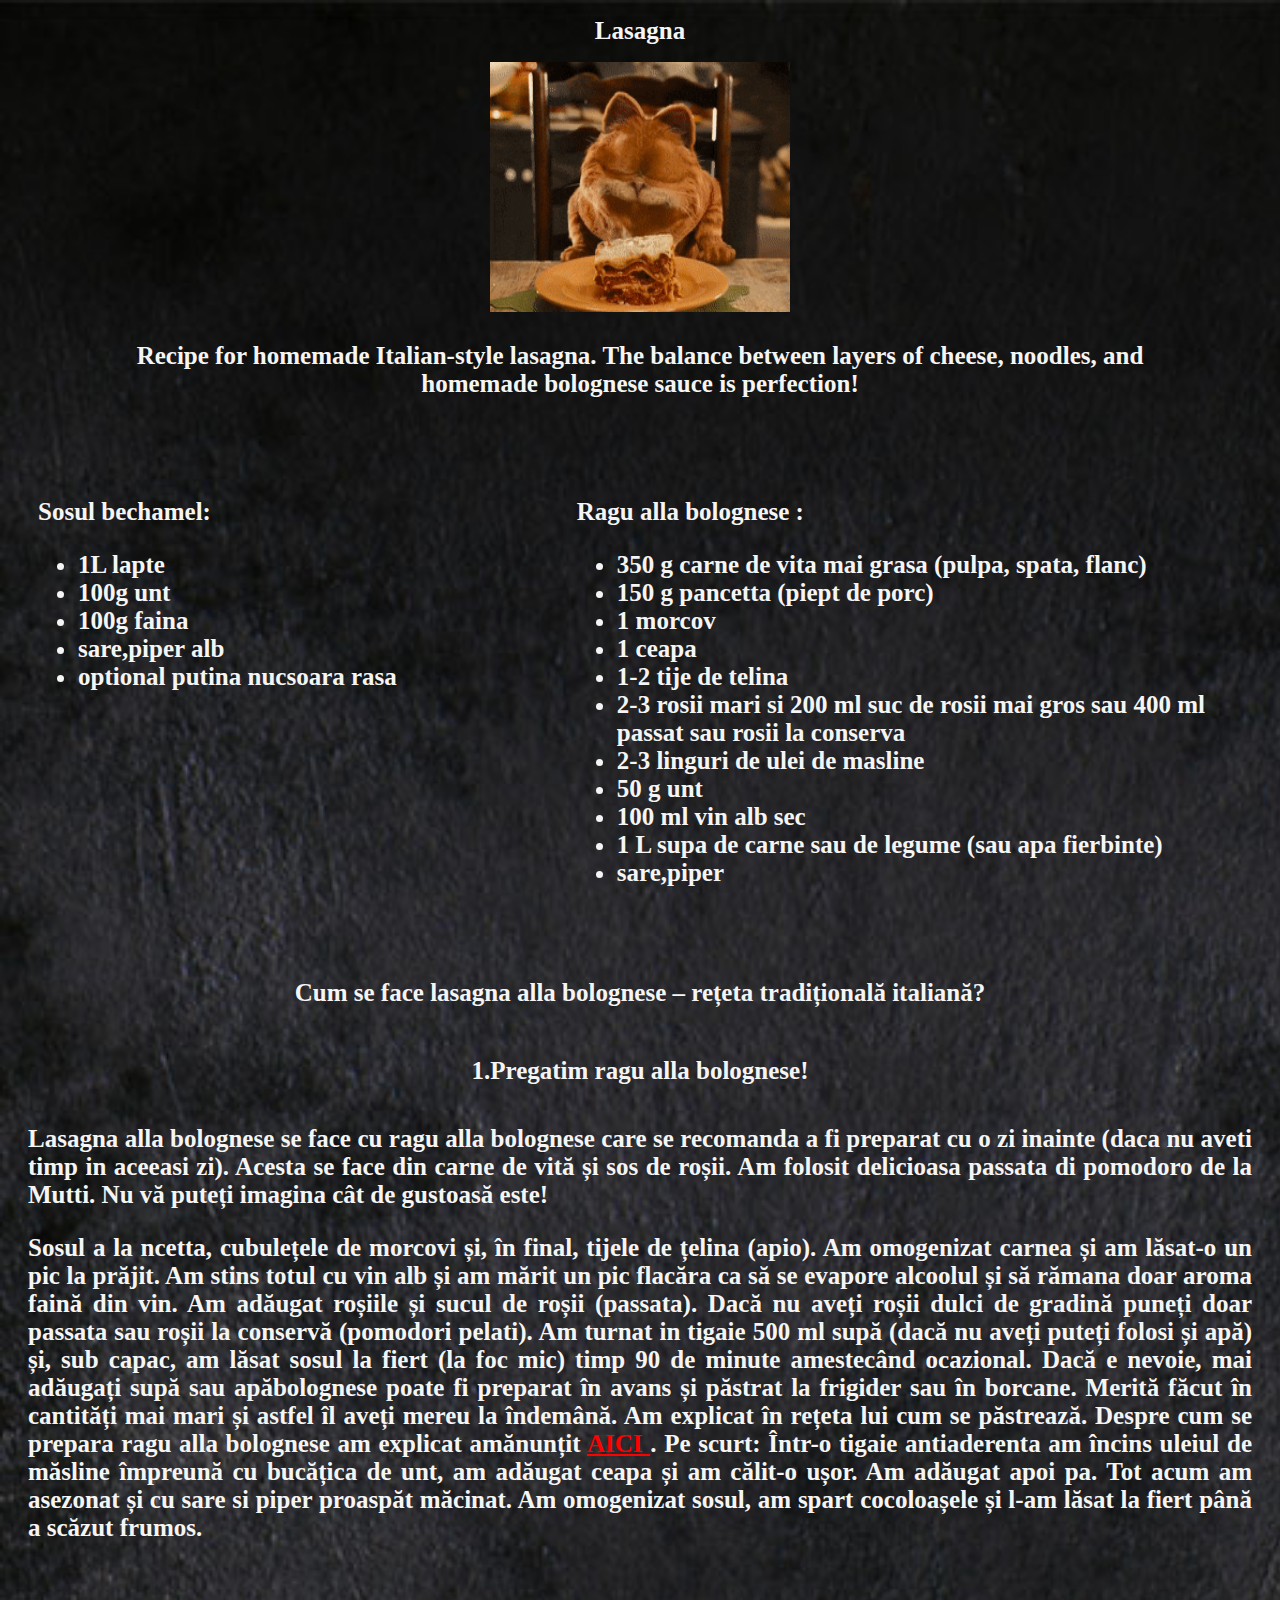
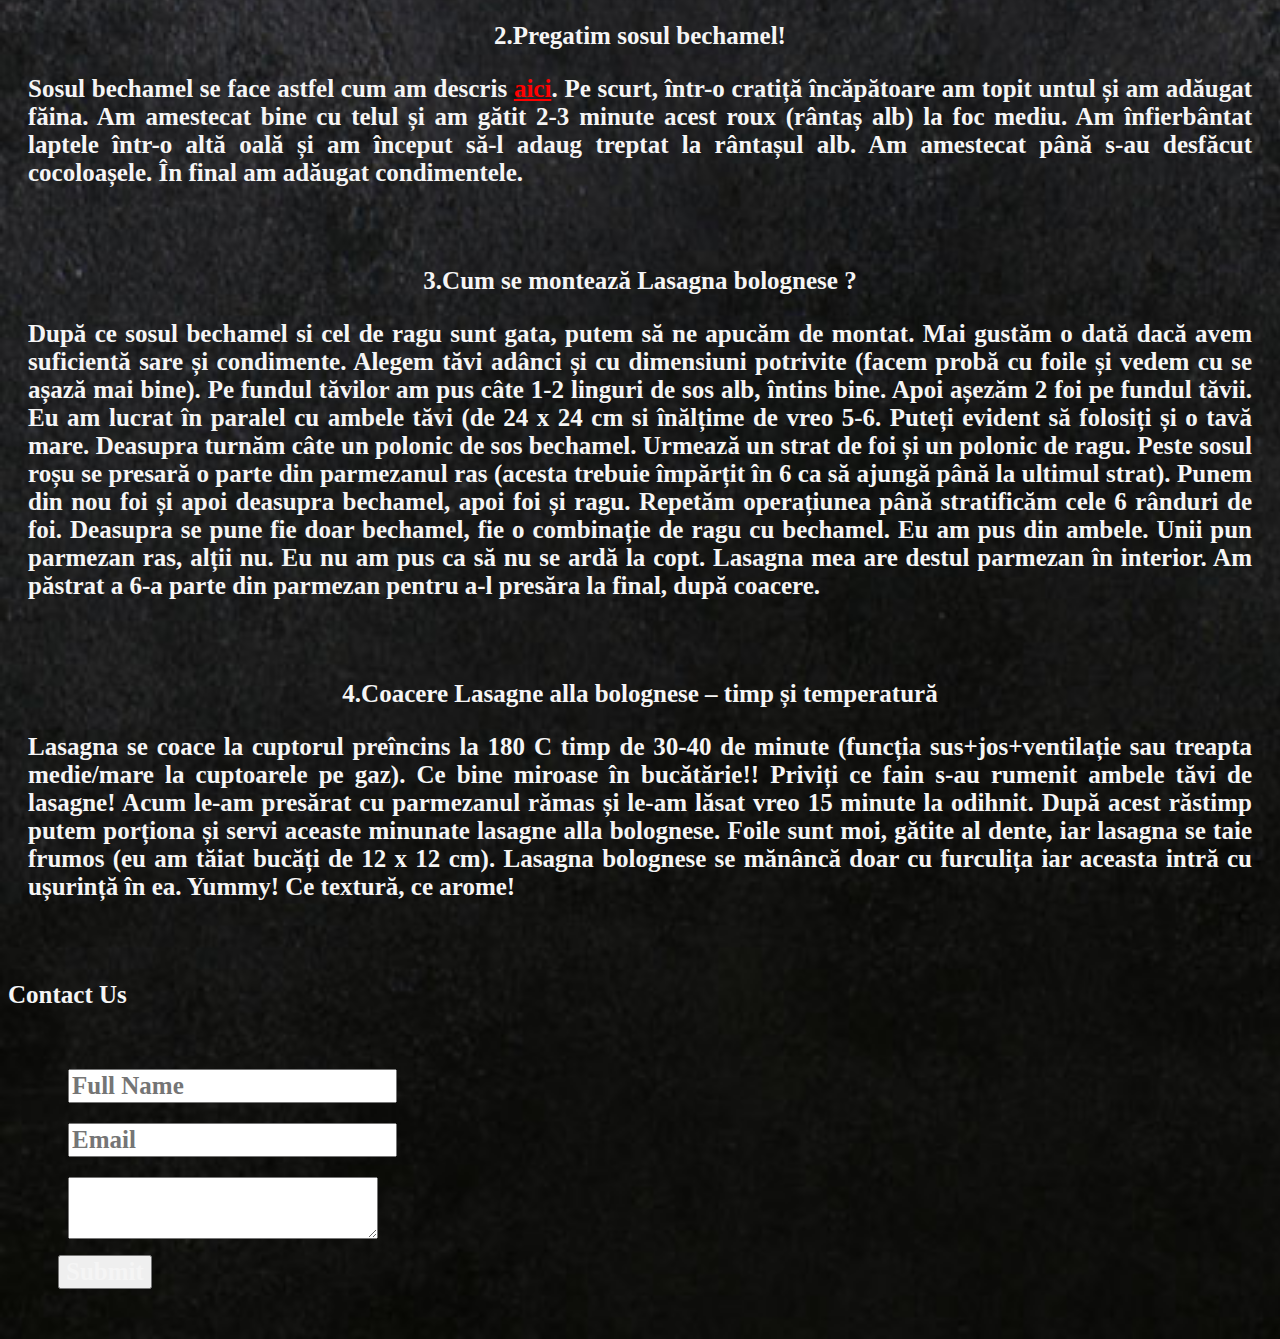
==== commit 3dd6a36c: "schimbari" ====
--- a/recipes/lasagna.html
+++ b/recipes/lasagna.html
@@ -13,7 +13,7 @@
         </h1>
         
         
-       <div><img id="gif2" src="lasagna.gif"/></div> 
+       <div id="gif2"><img class="gif2"  src="lasagna.gif"/></div> 
         <p class="subtitle">Recipe for homemade Italian-style lasagna. The balance between layers of cheese, noodles, and homemade bolognese sauce is perfection!</p>
        
        <div id="grid-container">
@@ -48,12 +48,12 @@
        </div>
             
        
-        <h1>Cum se face lasagne alla bolognese – rețeta tradițională italiană?</h1>
+        <h1 style="margin-bottom: 50px;">Cum se face lasagna alla bolognese – rețeta tradițională italiană?</h1>
         
         <div class="flex">
             <div class="item1">
                 <div>
-                    <h1>1.Pregatim ragu alla bolognese!</h1>
+                    <h1 style="margin-bottom: 40px;">1.Pregatim ragu alla bolognese!</h1>
                 </div>
                 
                  <div>
@@ -67,13 +67,13 @@
                 
                 </div>
             <div class="item2">
-                <div><h1>2.Pregatim sosul bechamel! </h1> </div>
+                <div><h1 style="margin-top: 80px;">2.Pregatim sosul bechamel! </h1> </div>
             <div><p>Sosul bechamel se face astfel cum am descris <a id="link-bechamel" href="https://www.youtube.com/watch?v=D1PSKUkW1y4">aici</a>. Pe scurt, într-o cratiță încăpătoare am topit untul și am adăugat făina. Am amestecat bine cu telul și am gătit 2-3 minute acest roux (rântaș alb) la foc mediu. Am înfierbântat laptele într-o altă oală și am început să-l adaug treptat la rântașul alb. Am amestecat până s-au desfăcut cocoloașele. În final am adăugat condimentele.</p></div> 
             </div >
             
             <div class="item3" >
                 <div>
-                    <h1>3.Cum se montează Lasagna bolognese ?</h1>
+                    <h1 style="margin-top:80px;">3.Cum se montează Lasagna bolognese ?</h1>
                 </div>
                <div>
                 <p>
@@ -87,10 +87,10 @@
          
          <div class="item4">
             <div>
-                <h1> 4.Coacere Lasagne alla bolognese – timp și temperatură</h1>
+                <h1 style="margin-top: 80px;"> 4.Coacere Lasagne alla bolognese – timp și temperatură</h1>
             </div>
             <div>
-                <p>
+                <p style="margin-bottom: 80px;">
                     Lasagna se coace la cuptorul preîncins la 180 C timp de 30-40 de minute (funcția sus+jos+ventilație sau treapta medie/mare la cuptoarele pe gaz). Ce bine miroase în bucătărie!! Priviți ce fain s-au rumenit ambele tăvi de lasagne! Acum le-am presărat cu parmezanul rămas și le-am lăsat vreo 15 minute la odihnit.
                     După acest răstimp putem porționa și servi aceaste minunate lasagne alla bolognese.
                     Foile sunt moi, gătite al dente, iar lasagna se taie frumos (eu am tăiat bucăți de 12 x 12 cm). Lasagna bolognese se mănâncă doar cu furculița iar aceasta intră cu ușurință în ea. Yummy! Ce textură, ce arome!
--- a/recipes/styles.css
+++ b/recipes/styles.css
@@ -9,32 +9,35 @@
 body{background-image:url("../img/img1.jpg");
     background-size:cover;
   }
+ 
+#title{font-size: 70px;
+color:rgb(182, 10, 10);
 
-h1{text-align: center;
-  text-decoration: underline;
-  font-size: 40px;
-  }
+}
+
+
+h1{text-align: center;}
   
   #gif1{
     text-align: center;
     margin: 50px;
   } 
-#gif2{
-  width: 20%;
+#gif2{ text-align: center;
   height: 200px;
-  border: 3px solid white;
-  padding: 10px;
-  float:inline-end;
-  
-}
-.h1-page1{transform: translate(-160px, 20px);}
+  }
+  .gif2{height: 250px;
+  width: 300px;}
+
+ 
 
 #link-ragu:link{color:red}
 #link-ragu:visited{color:tomato}
 #link-bechamel:link{color:red}
 #link-bechamel:visited{color:tomato}
 
-
+.flex{
+text-align:justify;
+margin:20px;}
 
 
   
@@ -54,22 +57,15 @@
     transition: font-size 1s ease 0.25s;
     transform: translate(-10px, 20px);}
   
-   
-  
-   .ingrediente{margin:30px;}
-  
-  .ingred{margin:50px;
-  }
+    .ingrediente{margin:30px;}
+   .ingred{margin:50px;}
     
-  h2{text-decoration: underline;}
-    
-    
-
-  #grid-container{
+     #grid-container{
     display: grid;
     grid-template-columns: auto auto ;
    grid-gap:300px 100px;
    justify-content: center; 
+   
   }
   
   #subtitle2{ text-align: start;}
